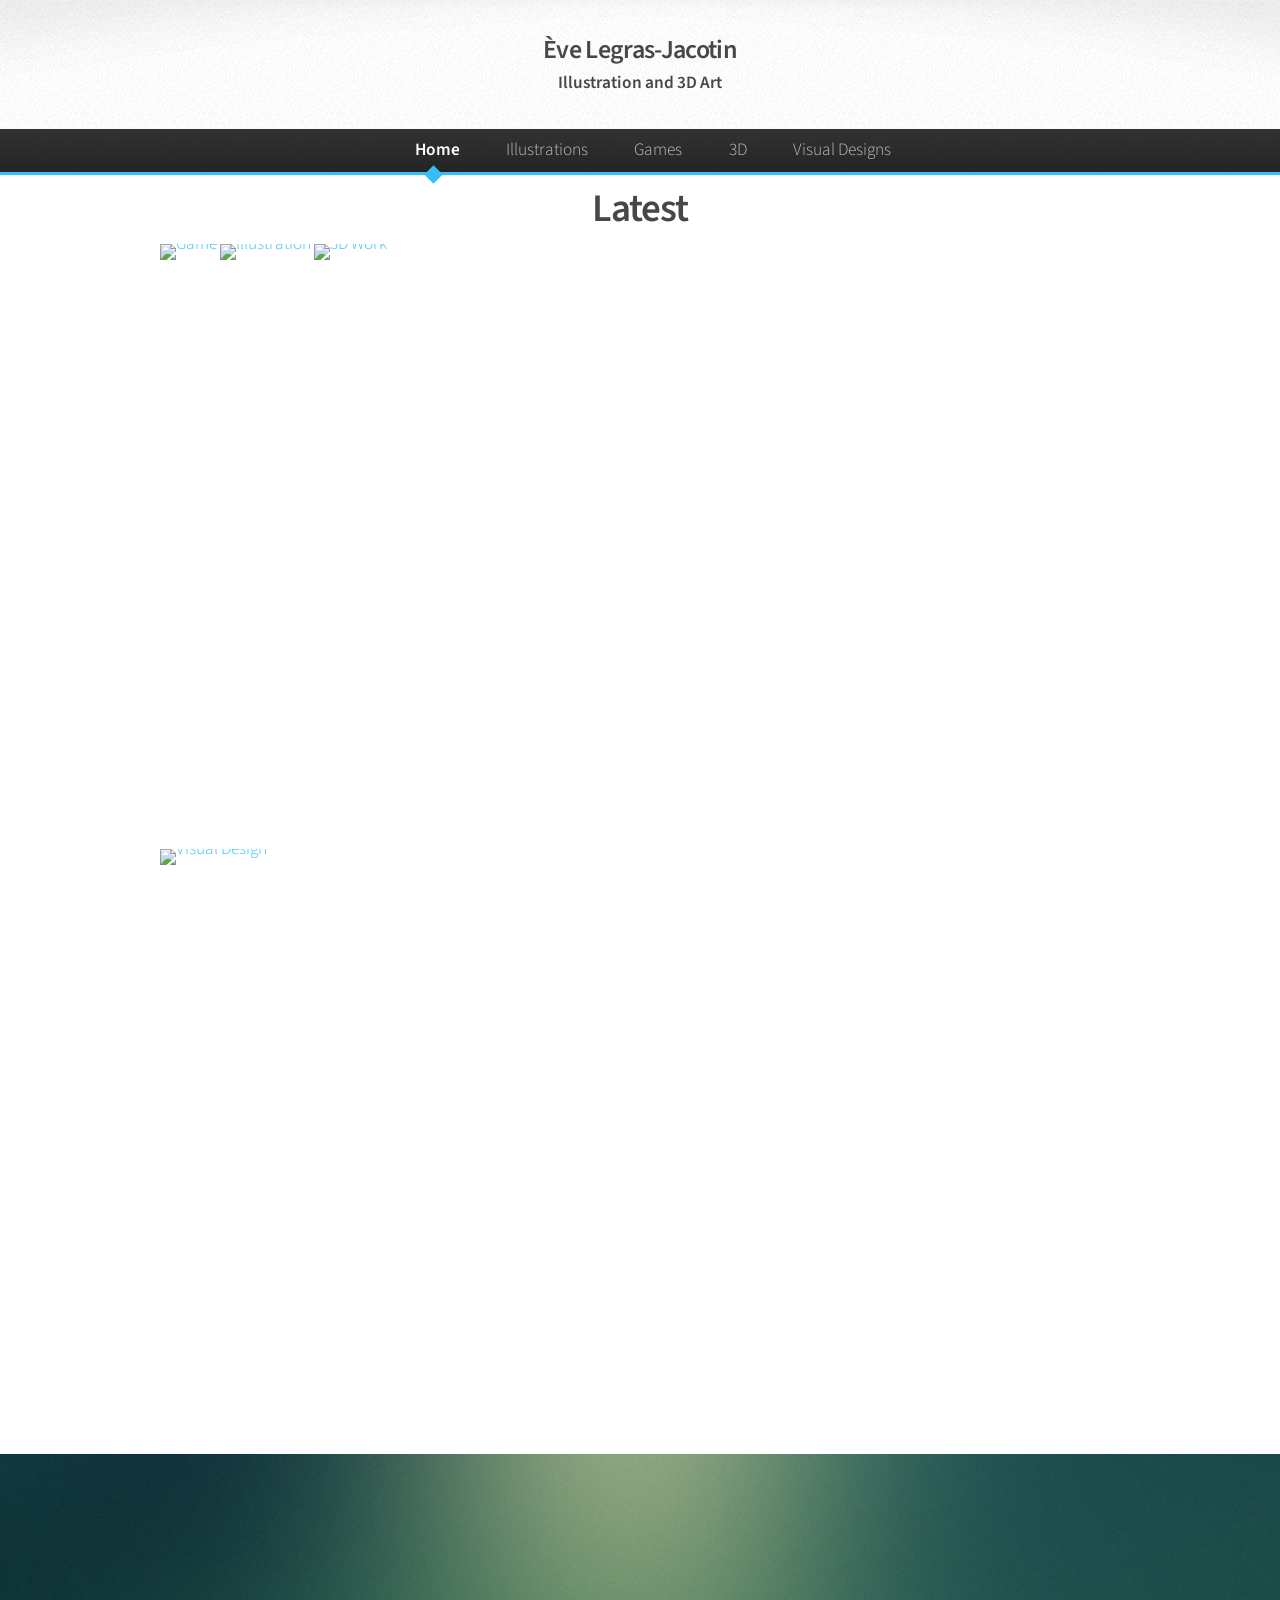
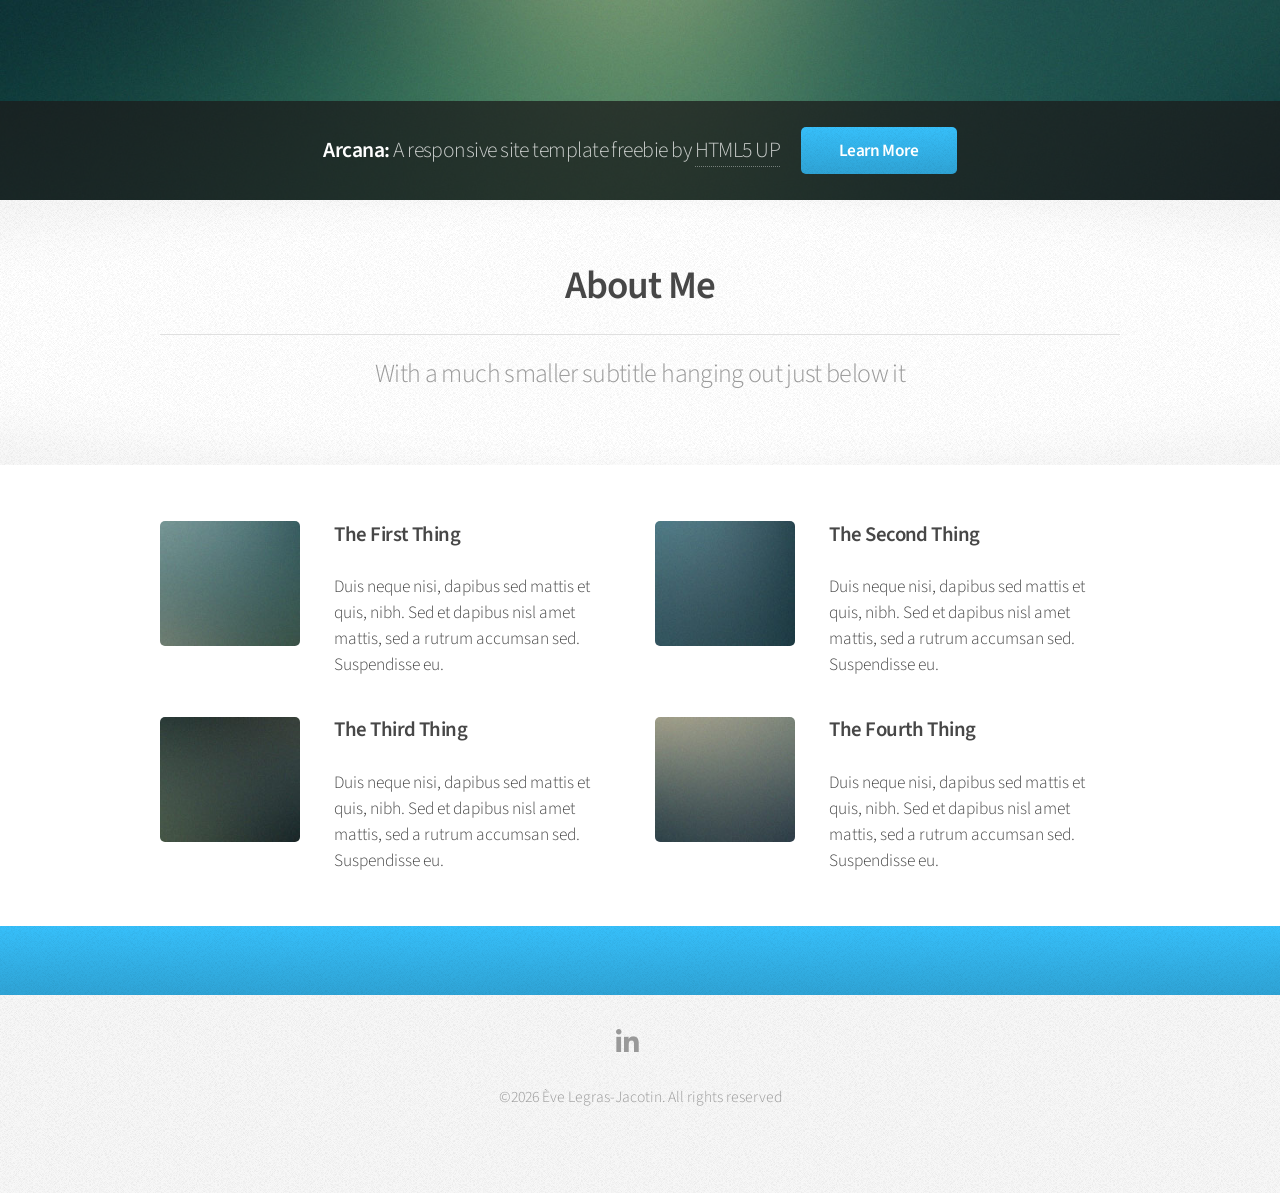
==== index.html @ 7fe816b3 "Update index.html" ====
<!DOCTYPE HTML>
<html>
	<head>
		<title>Ève Legras-Jacotin — Home</title>
		<meta charset="utf-8" />
		<meta name="viewport" content="width=device-width, initial-scale=1, user-scalable=no" />
		<link rel="stylesheet" href="assets/css/main.css" />
	</head>
	<body class="is-preload">
		<div id="page-wrapper">

			<!-- Header -->
				<div id="header">

					<!-- Logo -->
						<h1><a href="index.html" id="logo"> Ève Legras-Jacotin</a><br>Illustration and 3D Art</h1>

					<!-- Nav -->
						<nav id="nav">
							<ul>
								<li class="current"><a href="index.html">Home</a></li>
								<li><a href="illustrations.html" alt="illustrations">Illustrations</a></li>
								<li>
									<a href="games.html" alt="games">Games</a>
									<ul>
										<li><a href="#">Lorem dolor</a></li>
										<li><a href="#">Magna phasellus</a></li>
										<li><a href="#">Etiam sed tempus</a></li>
										<li><a href="#">Veroeros feugiat</a></li>
									</ul>
								</li>
								<li><a href="3d.html" alt="3d">3D</a></li>
								<li><a href="designs.html" alt="designs">Visual Designs</a></li>
								<!-- <li><a href="no-sidebar.html">Contacts</a></li> -->
							</ul>
						</nav>

				</div>


			<!-- Gallery Bars -->
				<section class="wrapper bars">
					<header class="major" style="margin: 0 0 0 0;">
						<h2 style="margin: 0 0 0 0;">Latest</h2>
					</header>
					<div class="container" id="gbars">
						<a><img class="img" src="images/PHIllu.png" alt="Game" href="games.html"><div class="barAnim"><h2>Game</h2></div></a>
						<a><img class="img" src="images/agathacircle.png" alt="Illustration" href="illustrations.html"><div class="barAnim"><h2>Illustration</h2></div></a>
						<a><img class="img" src="images/PHIllu.png" alt="3D Work" href="3d.html"><div class="barAnim"><h2>3D Work</h2></div></a>
						<a><img class="img" src="images/PHIllu.png" alt="Visual Design" href="designs.html"><div class="barAnim"><h2>Visual Design</h2></div></a>
					</div>
				</section>
			
			<!-- Banner -->
				<section id="banner">
					<header>
						<h2>Arcana: <em>A responsive site template freebie by <a href="http://html5up.net">HTML5 UP</a></em></h2>
						<a href="#" class="button">Learn More</a>
					</header>
				</section>

			<!-- Gigantic Heading -->
				<section class="wrapper style2">
					<div class="container">
						<header class="major">
							<h2>About Me</h2>
							<p>With a much smaller subtitle hanging out just below it</p>
						</header>
					</div>
				</section>

			<!-- Posts -->
				<section class="wrapper style1">
					<div class="container">
						<div class="row">
							<section class="col-6 col-12-narrower">
								<div class="box post">
									<a href="#" class="image left"><img src="images/pic01.jpg" alt="" /></a>
									<div class="inner">
										<h3>The First Thing</h3>
										<p>Duis neque nisi, dapibus sed mattis et quis, nibh. Sed et dapibus nisl amet mattis, sed a rutrum accumsan sed. Suspendisse eu.</p>
									</div>
								</div>
							</section>
							<section class="col-6 col-12-narrower">
								<div class="box post">
									<a href="#" class="image left"><img src="images/pic02.jpg" alt="" /></a>
									<div class="inner">
										<h3>The Second Thing</h3>
										<p>Duis neque nisi, dapibus sed mattis et quis, nibh. Sed et dapibus nisl amet mattis, sed a rutrum accumsan sed. Suspendisse eu.</p>
									</div>
								</div>
							</section>
						</div>
						<div class="row">
							<section class="col-6 col-12-narrower">
								<div class="box post">
									<a href="#" class="image left"><img src="images/pic03.jpg" alt="" /></a>
									<div class="inner">
										<h3>The Third Thing</h3>
										<p>Duis neque nisi, dapibus sed mattis et quis, nibh. Sed et dapibus nisl amet mattis, sed a rutrum accumsan sed. Suspendisse eu.</p>
									</div>
								</div>
							</section>
							<section class="col-6 col-12-narrower">
								<div class="box post">
									<a href="#" class="image left"><img src="images/pic04.jpg" alt="" /></a>
									<div class="inner">
										<h3>The Fourth Thing</h3>
										<p>Duis neque nisi, dapibus sed mattis et quis, nibh. Sed et dapibus nisl amet mattis, sed a rutrum accumsan sed. Suspendisse eu.</p>
									</div>
								</div>
							</section>
						</div>
					</div>
				</section>

			<!-- CTA -->
				<section id="cta" class="wrapper style3">
					<div class="container">
						<header>
						</header>
					</div>
				</section>

			<!-- Footer -->
				<div id="footer">
					<div class="container">
						<div class="row">
						</div>
					</div>

					<!-- Icons -->
						<ul class="icons">
							<li><a href="https://bsky.app/profile/businesscalamity.bsky.social" class="icon brands fa-bluesky"><span class="label">Bluesky</span></a></li>
							<li><a href="https://www.linkedin.com/in/%C3%A8ve-legras-jacotin/" class="icon brands fa-linkedin-in"><span class="label">LinkedIn</span></a></li>
							<li><a href="mailto:EveLegrasJacotin@outlook.com" class="icon brands fa-envelope"><span class="label">Mail</span></a></li>
						</ul>

					<!-- Copyright -->
						<div class="copyright">
							<ul class="menu">
								<li>&copy;2026 Ève Legras-Jacotin. All rights reserved</li>
							</ul>
						</div>

				</div>

		</div>

		<!-- Scripts -->
			<script src="assets/js/jquery.min.js"></script>
			<script src="assets/js/jquery.dropotron.min.js"></script>
			<script src="assets/js/browser.min.js"></script>
			<script src="assets/js/breakpoints.min.js"></script>
			<script src="assets/js/util.js"></script>
			<script src="assets/js/main.js"></script>

	</body>
</html>
---- assets/css/main.css ----
@import url("fontawesome-all.min.css");
@import url("https://fonts.googleapis.com/css?family=Source+Sans+Pro:300,300italic,600,600italic");

/*
	Arcana by HTML5 UP
	html5up.net | @ajlkn
	Free for personal and commercial use under the CCA 3.0 license (html5up.net/license)

*/

html, body, div, span, applet, object,
iframe, h1, h2, h3, h4, h5, h6, p, blockquote,
pre, a, abbr, acronym, address, big, cite,
code, del, dfn, em, img, ins, kbd, q, s, samp,
small, strike, strong, sub, sup, tt, var, b,
u, i, center, dl, dt, dd, ol, ul, li, fieldset,
form, label, legend, table, caption, tbody,
tfoot, thead, tr, th, td, article, aside,
canvas, details, embed, figure, figcaption,
footer, header, hgroup, menu, nav, output, ruby,
section, summary, time, mark, audio, video {
	margin: 0;
	padding: 0;
	border: 0;
	font-size: 100%;
	font: inherit;
	vertical-align: baseline;}

article, aside, details, figcaption, figure,
footer, header, hgroup, menu, nav, section {
	display: block;}

body {
	line-height: 1;
}

ol, ul {
	list-style: none;
}

blockquote, q {
	quotes: none;
}

	blockquote:before, blockquote:after, q:before, q:after {
		content: '';
		content: none;
	}

table {
	border-collapse: collapse;
	border-spacing: 0;
}

body {
	-webkit-text-size-adjust: none;
}

mark {
	background-color: transparent;
	color: inherit;
}

input::-moz-focus-inner {
	border: 0;
	padding: 0;
}

input, select, textarea {
	-moz-appearance: none;
	-webkit-appearance: none;
	-ms-appearance: none;
	appearance: none;
}

/* Basic */

	html {
		box-sizing: border-box;
	}

	*, *:before, *:after {
		box-sizing: inherit;
	}

	body {
		background: #f7f7f7 url("images/bg01.png");
	}

		body.is-preload *, body.is-preload *:before, body.is-preload *:after {
			-moz-animation: none !important;
			-webkit-animation: none !important;
			-ms-animation: none !important;
			animation: none !important;
			-moz-transition: none !important;
			-webkit-transition: none !important;
			-ms-transition: none !important;
			transition: none !important;
		}

	body, input, select, textarea {
		color: #474747;
		font-family: 'Source Sans Pro', sans-serif;
		font-size: 16pt;
		font-weight: 300;
		line-height: 1.65em;
	}

	a {
		-moz-transition: color 0.2s ease-in-out, border-color 0.2s ease-in-out, opacity 0.2s ease-in-out;
		-webkit-transition: color 0.2s ease-in-out, border-color 0.2s ease-in-out, opacity 0.2s ease-in-out;
		-ms-transition: color 0.2s ease-in-out, border-color 0.2s ease-in-out, opacity 0.2s ease-in-out;
		transition: color 0.2s ease-in-out, border-color 0.2s ease-in-out, opacity 0.2s ease-in-out;
		color: #37c0fb;
		text-decoration: none;
		border-bottom: dotted 1px;
	}

		a:hover {
			color: #37c0fb;
			border-bottom-color: transparent;
		}

	strong, b {
		font-weight: 600;
	}

	em, i {
		font-style: italic;
	}

	p, ul, ol, dl, table, blockquote {
		margin: 0 0 2em 0;
	}

	h1, h2, h3, h4, h5, h6 {
		color: inherit;
		font-weight: 600;
		line-height: 1.75em;
		margin-bottom: 1em;
	}

		h1 a, h2 a, h3 a, h4 a, h5 a, h6 a {
			color: inherit;
			text-decoration: none;
		}

		h1 em, h2 em, h3 em, h4 em, h5 em, h6 em {
			font-style: normal;
			font-weight: 300;
		}

	h2 {
		font-size: 1.75em;
		letter-spacing: -0.025em;
	}

	h3 {
		font-size: 1.2em;
		letter-spacing: -0.025em;
	}

	sub {
		font-size: 0.8em;
		position: relative;
		top: 0.5em;
	}

	sup {
		font-size: 0.8em;
		position: relative;
		top: -0.5em;
	}

	hr {
		border-top: solid 1px #e0e0e0;
		border: 0;
		margin-bottom: 1.5em;
	}

	blockquote {
		border-left: solid 0.5em #e0e0e0;
		font-style: italic;
		padding: 1em 0 1em 2em;
	}


/* Gallery bars */
#gbars {
   line-height:0;
   -webkit-column-count:4; /* split it into 5 columns */
   -webkit-column-gap:0px; /* give it a 5px gap between columns */
   -moz-column-count:4;
   -moz-column-gap:0px;
   column-count:4;
   column-gap:0px;
   overflow: hidden;
}


#gbars a {
	display: inline-block;
	position: relative;
  margin-bottom:5px;
	line-height: 0px;
	width: -moz-available;
	height: clamp(300px, 600px, 600px);
	border-bottom: 0px;
  vertical-align:top;
	overflow: hidden;
}

.barAnim {
  width: inherit;
  height: 100px;
  background-image: linear-gradient(to right, rgba(0,0,0,0), rgba(0,0,0,0.5));
  position: absolute;
	bottom: 0px;
	left: 0px;
  opacity: 0;
	mix-blend-mode: hard-light;
	cursor: pointer;

}
.barAnim h2 {
	margin: 0 0 0 0;
		color: white;
	position: absolute;
	top: -7%;
	left: 15%;
	font-size: clamp(2rem, 2.5vw, 3.5rem);
	cursor: pointer;
}

@media  (max-width: 500px) {
	.barAnim {
		  background-image: linear-gradient(to top right, rgba(0,0,0,0), rgba(0,0,0,0.5));
  height: 400px;
	top: 0px;
	left: 0px;

  }
	.barAnim h2 {
		top: 15%;
		left: 25%;
		font-size: 4em;
		writing-mode: vertical-rl;
		line-height: 2rem ;
	}
}

a:hover .barAnim{
	animation-name: myAnimation;
  animation-duration: 1s;  
  animation-fill-mode: forwards;
}

@keyframes myAnimation {
  from {left: 200px; opacity:0;}
  to {left: 0px; opacity:1;}
}

#gbars img {
   width: auto !important;
   height: clamp(300px, 600px, 600px) !important;
  margin-bottom:5px; /* to match column gap */
}

#gbars img:hover {
	  cursor: pointer;
}

@media screen (max-width: 1200px) {
   #gbars {
    -moz-column-count:    4;
    -webkit-column-count: 4;
    column-count:         4;
   }
}

@media screen (max-width: 1000px) {
   #gbars {
    -moz-column-count:    4;
    -webkit-column-count: 4;
    column-count:         4;
   }
}

@media screen (max-width: 800px) {
   #gbars {
    -moz-column-count:    4;
    -webkit-column-count: 4;
    column-count:         4;
   }
}

@media screen (max-width: 400px) {
	#gbars {
    -moz-column-count:    4;
    -webkit-column-count: 4;
    column-count:         4;
   }
}


/* Gallery */
#gallery {
   line-height:0;
   -webkit-column-count:5; /* split it into 5 columns */
   -webkit-column-gap:5px; /* give it a 5px gap between columns */
   -moz-column-count:5;
   -moz-column-gap:5px;
   column-count:5;
   column-gap:5px;

}

div.gallery {
	display: flex;
	flex-wrap: wrap;
	justify-content: center;
		
}
/*
.fslightbox-container::before{
	display: flex;
	justify-content: center;
  z-index: 100;
	opacity: 1;
  position: absolute;
	left: 50vw;
  bottom: 0.2vw;
	  content: " (" attr(alt) ")" !important;
}
*/
#gallery a {
  margin-bottom:5px;
	line-height: 0px;
	height: calc(100% - 10);
	border-bottom: 0px;
  vertical-align:top;
} 

#gallery img {
	margin: 0 5px 5px 0;
  width: auto !important;
  height: calc(22vw - 20px) !important;
}

#gallery img:hover {
	  cursor: pointer;
}

@media screen (max-width: 1200px) {
   #gallery {
    -moz-column-count:    4;
    -webkit-column-count: 4;
    column-count:         4;
   }
}

@media screen (max-width: 1000px) {
   #gallery {
    -moz-column-count:    3;
    -webkit-column-count: 3;
    column-count:         3;
   }
}

@media screen (max-width: 800px) {
   #gallery {
    -moz-column-count:    2;
    -webkit-column-count: 2;
    column-count:         2;
   }
}

@media screen (max-width: 400px) {
   #gallery {
    -moz-column-count:    1;
    -webkit-column-count: 1;
    column-count:         1;
   }
}

/*
.gallery-container a {
  max-width: 300px;
  max-height: auto;
  padding: 5px;
  display: inline-block;
}

.gallery-container img:hover {
	  border: 1px solid #777;
}

	div.gallery {
	  display: flex;
	  flex-wrap: wrap;
	  justify-content: center;
	}

	div.gallery-item {
	  margin: 5px;
	  border: 1px solid #ccc;
	  width: calc(25% - 20px);
	}

	div.gallery-item:hover {
	  border: 1px solid #777;
	}

	div.gallery-item img {
	  width: 100%;
	  height: auto;
	}

	div.gallery-item div.desc {
	  padding: 15px;
	  text-align: center;
	}
*/

/* Container */

	.container {
		margin: 0 auto;
		max-width: 100%;
		width: 1400px;
	}

		@media screen and (max-width: 1680px) {

			.container {
				width: 1200px;
			}

		}

		@media screen and (max-width: 1280px) {

			.container {
				width: 960px;
			}

		}

		@media screen and (max-width: 980px) {

			.container {
				width: 95%;
			}

		}

		@media screen and (max-width: 840px) {

			.container {
				width: 95%;
			}

		}

		@media screen and (max-width: 736px) {

			.container {
				width: 90%;
			}
			div.gallery-item {
		        width: calc(50% - 20px);
			}

		}

		@media screen and (max-width: 480px) {

			.container {
				width: 100%;
			}
			div.gallery-item {
				width: calc(100% - 20px);
			}

		}

/* Row */

	.row {
		display: flex;
		flex-wrap: wrap;
		box-sizing: border-box;
		align-items: stretch;
	}

		.row > * {
			box-sizing: border-box;
		}

		.row.gtr-uniform > * > :last-child {
			margin-bottom: 0;
		}

		.row.aln-left {
			justify-content: flex-start;
		}

		.row.aln-center {
			justify-content: center;
		}

		.row.aln-right {
			justify-content: flex-end;
		}

		.row.aln-top {
			align-items: flex-start;
		}

		.row.aln-middle {
			align-items: center;
		}

		.row.aln-bottom {
			align-items: flex-end;
		}

		.row > .imp {
			order: -1;
		}

		.row > .col-1 {
			width: 8.33333%;
		}

		.row > .off-1 {
			margin-left: 8.33333%;
		}

		.row > .col-2 {
			width: 16.66667%;
		}

		.row > .off-2 {
			margin-left: 16.66667%;
		}

		.row > .col-3 {
			width: 25%;
		}

		.row > .off-3 {
			margin-left: 25%;
		}

		.row > .col-4 {
			width: 33.33333%;
		}

		.row > .off-4 {
			margin-left: 33.33333%;
		}

		.row > .col-5 {
			width: 41.66667%;
		}

		.row > .off-5 {
			margin-left: 41.66667%;
		}

		.row > .col-6 {
			width: 50%;
		}

		.row > .off-6 {
			margin-left: 50%;
		}

		.row > .col-7 {
			width: 58.33333%;
		}

		.row > .off-7 {
			margin-left: 58.33333%;
		}

		.row > .col-8 {
			width: 66.66667%;
		}

		.row > .off-8 {
			margin-left: 66.66667%;
		}

		.row > .col-9 {
			width: 75%;
		}

		.row > .off-9 {
			margin-left: 75%;
		}

		.row > .col-10 {
			width: 83.33333%;
		}

		.row > .off-10 {
			margin-left: 83.33333%;
		}

		.row > .col-11 {
			width: 91.66667%;
		}

		.row > .off-11 {
			margin-left: 91.66667%;
		}

		.row > .col-12 {
			width: 100%;
		}

		.row > .off-12 {
			margin-left: 100%;
		}

		.row.gtr-0 {
			margin-top: 0px;
			margin-left: 0px;
		}

			.row.gtr-0 > * {
				padding: 0px 0 0 0px;
			}

			.row.gtr-0.gtr-uniform {
				margin-top: 0px;
			}

				.row.gtr-0.gtr-uniform > * {
					padding-top: 0px;
				}

		.row.gtr-25 {
			margin-top: -12.5px;
			margin-left: -12.5px;
		}

			.row.gtr-25 > * {
				padding: 12.5px 0 0 12.5px;
			}

			.row.gtr-25.gtr-uniform {
				margin-top: -12.5px;
			}

				.row.gtr-25.gtr-uniform > * {
					padding-top: 12.5px;
				}

		.row.gtr-50 {
			margin-top: -25px;
			margin-left: -25px;
		}

			.row.gtr-50 > * {
				padding: 25px 0 0 25px;
			}

			.row.gtr-50.gtr-uniform {
				margin-top: -25px;
			}

				.row.gtr-50.gtr-uniform > * {
					padding-top: 25px;
				}

		.row {
			margin-top: -50px;
			margin-left: -50px;
		}

			.row > * {
				padding: 50px 0 0 50px;
			}

			.row.gtr-uniform {
				margin-top: -50px;
			}

				.row.gtr-uniform > * {
					padding-top: 50px;
				}

		.row.gtr-150 {
			margin-top: -75px;
			margin-left: -75px;
		}

			.row.gtr-150 > * {
				padding: 75px 0 0 75px;
			}

			.row.gtr-150.gtr-uniform {
				margin-top: -75px;
			}

				.row.gtr-150.gtr-uniform > * {
					padding-top: 75px;
				}

		.row.gtr-200 {
			flex-wrap: initial; 
			margin-top: -100px;
			margin-left: -100px;
		}

			.row.gtr-200 > * {
				padding: 100px 0 0 100px;
			}

			.row.gtr-200.gtr-uniform {
				margin-top: -100px;
			}

				.row.gtr-200.gtr-uniform > * {
					padding-top: 100px;
				}

		@media screen and (max-width: 1680px) {

			.row {
				display: flex;
				flex-wrap: wrap;
				box-sizing: border-box;
				align-items: stretch;
			}

				.row > * {
					box-sizing: border-box;
				}

				.row.gtr-uniform > * > :last-child {
					margin-bottom: 0;
				}

				.row.aln-left {
					justify-content: flex-start;
				}

				.row.aln-center {
					justify-content: center;
				}

				.row.aln-right {
					justify-content: flex-end;
				}

				.row.aln-top {
					align-items: flex-start;
				}

				.row.aln-middle {
					align-items: center;
				}

				.row.aln-bottom {
					align-items: flex-end;
				}

				.row > .imp-wide {
					order: -1;
				}

				.row > .col-1-wide {
					width: 8.33333%;
				}

				.row > .off-1-wide {
					margin-left: 8.33333%;
				}

				.row > .col-2-wide {
					width: 16.66667%;
				}

				.row > .off-2-wide {
					margin-left: 16.66667%;
				}

				.row > .col-3-wide {
					width: 25%;
				}

				.row > .off-3-wide {
					margin-left: 25%;
				}

				.row > .col-4-wide {
					width: 33.33333%;
				}

				.row > .off-4-wide {
					margin-left: 33.33333%;
				}

				.row > .col-5-wide {
					width: 41.66667%;
				}

				.row > .off-5-wide {
					margin-left: 41.66667%;
				}

				.row > .col-6-wide {
					width: 50%;
				}

				.row > .off-6-wide {
					margin-left: 50%;
				}

				.row > .col-7-wide {
					width: 58.33333%;
				}

				.row > .off-7-wide {
					margin-left: 58.33333%;
				}

				.row > .col-8-wide {
					width: 66.66667%;
				}

				.row > .off-8-wide {
					margin-left: 66.66667%;
				}

				.row > .col-9-wide {
					width: 75%;
				}

				.row > .off-9-wide {
					margin-left: 75%;
				}

				.row > .col-10-wide {
					width: 83.33333%;
				}

				.row > .off-10-wide {
					margin-left: 83.33333%;
				}

				.row > .col-11-wide {
					width: 91.66667%;
				}

				.row > .off-11-wide {
					margin-left: 91.66667%;
				}

				.row > .col-12-wide {
					width: 100%;
				}

				.row > .off-12-wide {
					margin-left: 100%;
				}

				.row.gtr-0 {
					margin-top: 0px;
					margin-left: 0px;
				}

					.row.gtr-0 > * {
						padding: 0px 0 0 0px;
					}

					.row.gtr-0.gtr-uniform {
						margin-top: 0px;
					}

						.row.gtr-0.gtr-uniform > * {
							padding-top: 0px;
						}

				.row.gtr-25 {
					margin-top: -10px;
					margin-left: -10px;
				}

					.row.gtr-25 > * {
						padding: 10px 0 0 10px;
					}

					.row.gtr-25.gtr-uniform {
						margin-top: -10px;
					}

						.row.gtr-25.gtr-uniform > * {
							padding-top: 10px;
						}

				.row.gtr-50 {
					margin-top: -20px;
					margin-left: -20px;
				}

					.row.gtr-50 > * {
						padding: 20px 0 0 20px;
					}

					.row.gtr-50.gtr-uniform {
						margin-top: -20px;
					}

						.row.gtr-50.gtr-uniform > * {
							padding-top: 20px;
						}

				.row {
					margin-top: -40px;
					margin-left: -40px;
				}

					.row > * {
						padding: 40px 0 0 40px;
					}

					.row.gtr-uniform {
						margin-top: -40px;
					}

						.row.gtr-uniform > * {
							padding-top: 40px;
						}

				.row.gtr-150 {
					margin-top: -60px;
					margin-left: -60px;
				}

					.row.gtr-150 > * {
						padding: 60px 0 0 60px;
					}

					.row.gtr-150.gtr-uniform {
						margin-top: -60px;
					}

						.row.gtr-150.gtr-uniform > * {
							padding-top: 60px;
						}

				.row.gtr-200 {
					flex-wrap: initial; 
					margin-top: -80px;
					margin-left: -80px;
				}

					.row.gtr-200 > * {
						padding: 80px 0 0 80px;
					}

					.row.gtr-200.gtr-uniform {
						margin-top: -80px;
					}

						.row.gtr-200.gtr-uniform > * {
							padding-top: 80px;
						}

		}

		@media screen and (max-width: 1280px) {

			.row {
				display: flex;
				flex-wrap: wrap;
				box-sizing: border-box;
				align-items: stretch;
			}

				.row > * {
					box-sizing: border-box;
				}

				.row.gtr-uniform > * > :last-child {
					margin-bottom: 0;
				}

				.row.aln-left {
					justify-content: flex-start;
				}

				.row.aln-center {
					justify-content: center;
				}

				.row.aln-right {
					justify-content: flex-end;
				}

				.row.aln-top {
					align-items: flex-start;
				}

				.row.aln-middle {
					align-items: center;
				}

				.row.aln-bottom {
					align-items: flex-end;
				}

				.row > .imp-normal {
					order: -1;
				}

				.row > .col-1-normal {
					width: 8.33333%;
				}

				.row > .off-1-normal {
					margin-left: 8.33333%;
				}

				.row > .col-2-normal {
					width: 16.66667%;
				}

				.row > .off-2-normal {
					margin-left: 16.66667%;
				}

				.row > .col-3-normal {
					width: 25%;
				}

				.row > .off-3-normal {
					margin-left: 25%;
				}

				.row > .col-4-normal {
					width: 33.33333%;
				}

				.row > .off-4-normal {
					margin-left: 33.33333%;
				}

				.row > .col-5-normal {
					width: 41.66667%;
				}

				.row > .off-5-normal {
					margin-left: 41.66667%;
				}

				.row > .col-6-normal {
					width: 50%;
				}

				.row > .off-6-normal {
					margin-left: 50%;
				}

				.row > .col-7-normal {
					width: 58.33333%;
				}

				.row > .off-7-normal {
					margin-left: 58.33333%;
				}

				.row > .col-8-normal {
					width: 66.66667%;
				}

				.row > .off-8-normal {
					margin-left: 66.66667%;
				}

				.row > .col-9-normal {
					width: 75%;
				}

				.row > .off-9-normal {
					margin-left: 75%;
				}

				.row > .col-10-normal {
					width: 83.33333%;
				}

				.row > .off-10-normal {
					margin-left: 83.33333%;
				}

				.row > .col-11-normal {
					width: 91.66667%;
				}

				.row > .off-11-normal {
					margin-left: 91.66667%;
				}

				.row > .col-12-normal {
					width: 100%;
				}

				.row > .off-12-normal {
					margin-left: 100%;
				}

				.row.gtr-0 {
					margin-top: 0px;
					margin-left: 0px;
				}

					.row.gtr-0 > * {
						padding: 0px 0 0 0px;
					}

					.row.gtr-0.gtr-uniform {
						margin-top: 0px;
					}

						.row.gtr-0.gtr-uniform > * {
							padding-top: 0px;
						}

				.row.gtr-25 {
					margin-top: -7.5px;
					margin-left: -7.5px;
				}

					.row.gtr-25 > * {
						padding: 7.5px 0 0 7.5px;
					}

					.row.gtr-25.gtr-uniform {
						margin-top: -7.5px;
					}

						.row.gtr-25.gtr-uniform > * {
							padding-top: 7.5px;
						}

				.row.gtr-50 {
					margin-top: -15px;
					margin-left: -15px;
				}

					.row.gtr-50 > * {
						padding: 15px 0 0 15px;
					}

					.row.gtr-50.gtr-uniform {
						margin-top: -15px;
					}

						.row.gtr-50.gtr-uniform > * {
							padding-top: 15px;
						}

				.row {
					margin-top: -30px;
					margin-left: -30px;
				}

					.row > * {
						padding: 30px 0 0 30px;
					}

					.row.gtr-uniform {
						margin-top: -30px;
					}

						.row.gtr-uniform > * {
							padding-top: 30px;
						}

				.row.gtr-150 {
					margin-top: -45px;
					margin-left: -45px;
				}

					.row.gtr-150 > * {
						padding: 45px 0 0 45px;
					}

					.row.gtr-150.gtr-uniform {
						margin-top: -45px;
					}

						.row.gtr-150.gtr-uniform > * {
							padding-top: 45px;
						}

				.row.gtr-200 {
					flex-wrap: initial; 
					margin-top: -60px;
					margin-left: -60px;
				}

					.row.gtr-200 > * {
						padding: 60px 0 0 60px;
					}

					.row.gtr-200.gtr-uniform {
						margin-top: -60px;
					}

						.row.gtr-200.gtr-uniform > * {
							padding-top: 60px;
						}

		}

		@media screen and (max-width: 980px) {

			.row {
				display: flex;
				flex-wrap: wrap;
				box-sizing: border-box;
				align-items: stretch;
			}

				.row > * {
					box-sizing: border-box;
				}

				.row.gtr-uniform > * > :last-child {
					margin-bottom: 0;
				}

				.row.aln-left {
					justify-content: flex-start;
				}

				.row.aln-center {
					justify-content: center;
				}

				.row.aln-right {
					justify-content: flex-end;
				}

				.row.aln-top {
					align-items: flex-start;
				}

				.row.aln-middle {
					align-items: center;
				}

				.row.aln-bottom {
					align-items: flex-end;
				}

				.row > .imp-narrow {
					order: -1;
				}

				.row > .col-1-narrow {
					width: 8.33333%;
				}

				.row > .off-1-narrow {
					margin-left: 8.33333%;
				}

				.row > .col-2-narrow {
					width: 16.66667%;
				}

				.row > .off-2-narrow {
					margin-left: 16.66667%;
				}

				.row > .col-3-narrow {
					width: 25%;
				}

				.row > .off-3-narrow {
					margin-left: 25%;
				}

				.row > .col-4-narrow {
					width: 33.33333%;
				}

				.row > .off-4-narrow {
					margin-left: 33.33333%;
				}

				.row > .col-5-narrow {
					width: 41.66667%;
				}

				.row > .off-5-narrow {
					margin-left: 41.66667%;
				}

				.row > .col-6-narrow {
					width: 50%;
				}

				.row > .off-6-narrow {
					margin-left: 50%;
				}

				.row > .col-7-narrow {
					width: 58.33333%;
				}

				.row > .off-7-narrow {
					margin-left: 58.33333%;
				}

				.row > .col-8-narrow {
					width: 66.66667%;
				}

				.row > .off-8-narrow {
					margin-left: 66.66667%;
				}

				.row > .col-9-narrow {
					width: 75%;
				}

				.row > .off-9-narrow {
					margin-left: 75%;
				}

				.row > .col-10-narrow {
					width: 83.33333%;
				}

				.row > .off-10-narrow {
					margin-left: 83.33333%;
				}

				.row > .col-11-narrow {
					width: 91.66667%;
				}

				.row > .off-11-narrow {
					margin-left: 91.66667%;
				}

				.row > .col-12-narrow {
					width: 100%;
				}

				.row > .off-12-narrow {
					margin-left: 100%;
				}

				.row.gtr-0 {
					margin-top: 0px;
					margin-left: 0px;
				}

					.row.gtr-0 > * {
						padding: 0px 0 0 0px;
					}

					.row.gtr-0.gtr-uniform {
						margin-top: 0px;
					}

						.row.gtr-0.gtr-uniform > * {
							padding-top: 0px;
						}

				.row.gtr-25 {
					margin-top: -7.5px;
					margin-left: -7.5px;
				}

					.row.gtr-25 > * {
						padding: 7.5px 0 0 7.5px;
					}

					.row.gtr-25.gtr-uniform {
						margin-top: -7.5px;
					}

						.row.gtr-25.gtr-uniform > * {
							padding-top: 7.5px;
						}

				.row.gtr-50 {
					margin-top: -15px;
					margin-left: -15px;
				}

					.row.gtr-50 > * {
						padding: 15px 0 0 15px;
					}

					.row.gtr-50.gtr-uniform {
						margin-top: -15px;
					}

						.row.gtr-50.gtr-uniform > * {
							padding-top: 15px;
						}

				.row {
					margin-top: -30px;
					margin-left: -30px;
				}

					.row > * {
						padding: 30px 0 0 30px;
					}

					.row.gtr-uniform {
						margin-top: -30px;
					}

						.row.gtr-uniform > * {
							padding-top: 30px;
						}

				.row.gtr-150 {
					margin-top: -45px;
					margin-left: -45px;
				}

					.row.gtr-150 > * {
						padding: 45px 0 0 45px;
					}

					.row.gtr-150.gtr-uniform {
						margin-top: -45px;
					}

						.row.gtr-150.gtr-uniform > * {
							padding-top: 45px;
						}

				.row.gtr-200 {
					flex-wrap: initial; 
					margin-top: -60px;
					margin-left: -60px;
				}

					.row.gtr-200 > * {
						padding: 60px 0 0 60px;
					}

					.row.gtr-200.gtr-uniform {
						margin-top: -60px;
					}

						.row.gtr-200.gtr-uniform > * {
							padding-top: 60px;
						}

		}

		@media screen and (max-width: 840px) {

			.row {
				display: flex;
				flex-wrap: wrap;
				box-sizing: border-box;
				align-items: stretch;
			}

				.row > * {
					box-sizing: border-box;
				}

				.row.gtr-uniform > * > :last-child {
					margin-bottom: 0;
				}

				.row.aln-left {
					justify-content: flex-start;
				}

				.row.aln-center {
					justify-content: center;
				}

				.row.aln-right {
					justify-content: flex-end;
				}

				.row.aln-top {
					align-items: flex-start;
				}

				.row.aln-middle {
					align-items: center;
				}

				.row.aln-bottom {
					align-items: flex-end;
				}

				.row > .imp-narrower {
					order: -1;
				}

				.row > .col-1-narrower {
					width: 8.33333%;
				}

				.row > .off-1-narrower {
					margin-left: 8.33333%;
				}

				.row > .col-2-narrower {
					width: 16.66667%;
				}

				.row > .off-2-narrower {
					margin-left: 16.66667%;
				}

				.row > .col-3-narrower {
					width: 25%;
				}

				.row > .off-3-narrower {
					margin-left: 25%;
				}

				.row > .col-4-narrower {
					width: 33.33333%;
				}

				.row > .off-4-narrower {
					margin-left: 33.33333%;
				}

				.row > .col-5-narrower {
					width: 41.66667%;
				}

				.row > .off-5-narrower {
					margin-left: 41.66667%;
				}

				.row > .col-6-narrower {
					width: 50%;
				}

				.row > .off-6-narrower {
					margin-left: 50%;
				}

				.row > .col-7-narrower {
					width: 58.33333%;
				}

				.row > .off-7-narrower {
					margin-left: 58.33333%;
				}

				.row > .col-8-narrower {
					width: 66.66667%;
				}

				.row > .off-8-narrower {
					margin-left: 66.66667%;
				}

				.row > .col-9-narrower {
					width: 75%;
				}

				.row > .off-9-narrower {
					margin-left: 75%;
				}

				.row > .col-10-narrower {
					width: 83.33333%;
				}

				.row > .off-10-narrower {
					margin-left: 83.33333%;
				}

				.row > .col-11-narrower {
					width: 91.66667%;
				}

				.row > .off-11-narrower {
					margin-left: 91.66667%;
				}

				.row > .col-12-narrower {
					width: 100%;
				}

				.row > .off-12-narrower {
					margin-left: 100%;
				}

				.row.gtr-0 {
					margin-top: 0px;
					margin-left: 0px;
				}

					.row.gtr-0 > * {
						padding: 0px 0 0 0px;
					}

					.row.gtr-0.gtr-uniform {
						margin-top: 0px;
					}

						.row.gtr-0.gtr-uniform > * {
							padding-top: 0px;
						}

				.row.gtr-25 {
					margin-top: -7.5px;
					margin-left: -7.5px;
				}

					.row.gtr-25 > * {
						padding: 7.5px 0 0 7.5px;
					}

					.row.gtr-25.gtr-uniform {
						margin-top: -7.5px;
					}

						.row.gtr-25.gtr-uniform > * {
							padding-top: 7.5px;
						}

				.row.gtr-50 {
					margin-top: -15px;
					margin-left: -15px;
				}

					.row.gtr-50 > * {
						padding: 15px 0 0 15px;
					}

					.row.gtr-50.gtr-uniform {
						margin-top: -15px;
					}

						.row.gtr-50.gtr-uniform > * {
							padding-top: 15px;
						}

				.row {
					margin-top: -30px;
					margin-left: -30px;
				}

					.row > * {
						padding: 30px 0 0 30px;
					}

					.row.gtr-uniform {
						margin-top: -30px;
					}

						.row.gtr-uniform > * {
							padding-top: 30px;
						}

				.row.gtr-150 {
					margin-top: -45px;
					margin-left: -45px;
				}

					.row.gtr-150 > * {
						padding: 45px 0 0 45px;
					}

					.row.gtr-150.gtr-uniform {
						margin-top: -45px;
					}

						.row.gtr-150.gtr-uniform > * {
							padding-top: 45px;
						}

				.row.gtr-200 {
					flex-wrap: initial; 
					margin-top: -60px;
					margin-left: -60px;
				}

					.row.gtr-200 > * {
						padding: 60px 0 0 60px;
					}

					.row.gtr-200.gtr-uniform {
						margin-top: -60px;
					}

						.row.gtr-200.gtr-uniform > * {
							padding-top: 60px;
						}

		}

		@media screen and (max-width: 736px) {

			.row {
				display: flex;
				flex-wrap: wrap;
				box-sizing: border-box;
				align-items: stretch;
			}

				.row > * {
					box-sizing: border-box;
				}

				.row.gtr-uniform > * > :last-child {
					margin-bottom: 0;
				}

				.row.aln-left {
					justify-content: flex-start;
				}

				.row.aln-center {
					justify-content: center;
				}

				.row.aln-right {
					justify-content: flex-end;
				}

				.row.aln-top {
					align-items: flex-start;
				}

				.row.aln-middle {
					align-items: center;
				}

				.row.aln-bottom {
					align-items: flex-end;
				}

				.row > .imp-mobile {
					order: -1;
				}

				.row > .col-1-mobile {
					width: 8.33333%;
				}

				.row > .off-1-mobile {
					margin-left: 8.33333%;
				}

				.row > .col-2-mobile {
					width: 16.66667%;
				}

				.row > .off-2-mobile {
					margin-left: 16.66667%;
				}

				.row > .col-3-mobile {
					width: 25%;
				}

				.row > .off-3-mobile {
					margin-left: 25%;
				}

				.row > .col-4-mobile {
					width: 33.33333%;
				}

				.row > .off-4-mobile {
					margin-left: 33.33333%;
				}

				.row > .col-5-mobile {
					width: 41.66667%;
				}

				.row > .off-5-mobile {
					margin-left: 41.66667%;
				}

				.row > .col-6-mobile {
					width: 50%;
				}

				.row > .off-6-mobile {
					margin-left: 50%;
				}

				.row > .col-7-mobile {
					width: 58.33333%;
				}

				.row > .off-7-mobile {
					margin-left: 58.33333%;
				}

				.row > .col-8-mobile {
					width: 66.66667%;
				}

				.row > .off-8-mobile {
					margin-left: 66.66667%;
				}

				.row > .col-9-mobile {
					width: 75%;
				}

				.row > .off-9-mobile {
					margin-left: 75%;
				}

				.row > .col-10-mobile {
					width: 83.33333%;
				}

				.row > .off-10-mobile {
					margin-left: 83.33333%;
				}

				.row > .col-11-mobile {
					width: 91.66667%;
				}

				.row > .off-11-mobile {
					margin-left: 91.66667%;
				}

				.row > .col-12-mobile {
					width: 100%;
				}

				.row > .off-12-mobile {
					margin-left: 100%;
				}

				.row.gtr-0 {
					margin-top: 0px;
					margin-left: 0px;
				}

					.row.gtr-0 > * {
						padding: 0px 0 0 0px;
					}

					.row.gtr-0.gtr-uniform {
						margin-top: 0px;
					}

						.row.gtr-0.gtr-uniform > * {
							padding-top: 0px;
						}

				.row.gtr-25 {
					margin-top: -5px;
					margin-left: -5px;
				}

					.row.gtr-25 > * {
						padding: 5px 0 0 5px;
					}

					.row.gtr-25.gtr-uniform {
						margin-top: -5px;
					}

						.row.gtr-25.gtr-uniform > * {
							padding-top: 5px;
						}

				.row.gtr-50 {
					margin-top: -10px;
					margin-left: -10px;
				}

					.row.gtr-50 > * {
						padding: 10px 0 0 10px;
					}

					.row.gtr-50.gtr-uniform {
						margin-top: -10px;
					}

						.row.gtr-50.gtr-uniform > * {
							padding-top: 10px;
						}

				.row {
					margin-top: -20px;
					margin-left: -20px;
				}

					.row > * {
						padding: 20px 0 0 20px;
					}

					.row.gtr-uniform {
						margin-top: -20px;
					}

						.row.gtr-uniform > * {
							padding-top: 20px;
						}

				.row.gtr-150 {
					margin-top: -30px;
					margin-left: -30px;
				}

					.row.gtr-150 > * {
						padding: 30px 0 0 30px;
					}

					.row.gtr-150.gtr-uniform {
						margin-top: -30px;
					}

						.row.gtr-150.gtr-uniform > * {
							padding-top: 30px;
						}

				.row.gtr-200 {
					flex-wrap: initial; 
					margin-top: -40px;
					margin-left: -40px;
				}

					.row.gtr-200 > * {
						padding: 40px 0 0 40px;
					}

					.row.gtr-200.gtr-uniform {
						margin-top: -40px;
					}

						.row.gtr-200.gtr-uniform > * {
							padding-top: 40px;
						}

		}

		@media screen and (max-width: 480px) {

			.row {
				display: flex;
				flex-wrap: wrap;
				box-sizing: border-box;
				align-items: stretch;
			}

				.row > * {
					box-sizing: border-box;
				}

				.row.gtr-uniform > * > :last-child {
					margin-bottom: 0;
				}

				.row.aln-left {
					justify-content: flex-start;
				}

				.row.aln-center {
					justify-content: center;
				}

				.row.aln-right {
					justify-content: flex-end;
				}

				.row.aln-top {
					align-items: flex-start;
				}

				.row.aln-middle {
					align-items: center;
				}

				.row.aln-bottom {
					align-items: flex-end;
				}

				.row > .imp-mobilep {
					order: -1;
				}

				.row > .col-1-mobilep {
					width: 8.33333%;
				}

				.row > .off-1-mobilep {
					margin-left: 8.33333%;
				}

				.row > .col-2-mobilep {
					width: 16.66667%;
				}

				.row > .off-2-mobilep {
					margin-left: 16.66667%;
				}

				.row > .col-3-mobilep {
					width: 25%;
				}

				.row > .off-3-mobilep {
					margin-left: 25%;
				}

				.row > .col-4-mobilep {
					width: 33.33333%;
				}

				.row > .off-4-mobilep {
					margin-left: 33.33333%;
				}

				.row > .col-5-mobilep {
					width: 41.66667%;
				}

				.row > .off-5-mobilep {
					margin-left: 41.66667%;
				}

				.row > .col-6-mobilep {
					width: 50%;
				}

				.row > .off-6-mobilep {
					margin-left: 50%;
				}

				.row > .col-7-mobilep {
					width: 58.33333%;
				}

				.row > .off-7-mobilep {
					margin-left: 58.33333%;
				}

				.row > .col-8-mobilep {
					width: 66.66667%;
				}

				.row > .off-8-mobilep {
					margin-left: 66.66667%;
				}

				.row > .col-9-mobilep {
					width: 75%;
				}

				.row > .off-9-mobilep {
					margin-left: 75%;
				}

				.row > .col-10-mobilep {
					width: 83.33333%;
				}

				.row > .off-10-mobilep {
					margin-left: 83.33333%;
				}

				.row > .col-11-mobilep {
					width: 91.66667%;
				}

				.row > .off-11-mobilep {
					margin-left: 91.66667%;
				}

				.row > .col-12-mobilep {
					width: 100%;
				}

				.row > .off-12-mobilep {
					margin-left: 100%;
				}

				.row.gtr-0 {
					margin-top: 0px;
					margin-left: 0px;
				}

					.row.gtr-0 > * {
						padding: 0px 0 0 0px;
					}

					.row.gtr-0.gtr-uniform {
						margin-top: 0px;
					}

						.row.gtr-0.gtr-uniform > * {
							padding-top: 0px;
						}

				.row.gtr-25 {
					margin-top: -5px;
					margin-left: -5px;
				}

					.row.gtr-25 > * {
						padding: 5px 0 0 5px;
					}

					.row.gtr-25.gtr-uniform {
						margin-top: -5px;
					}

						.row.gtr-25.gtr-uniform > * {
							padding-top: 5px;
						}

				.row.gtr-50 {
					margin-top: -10px;
					margin-left: -10px;
				}

					.row.gtr-50 > * {
						padding: 10px 0 0 10px;
					}

					.row.gtr-50.gtr-uniform {
						margin-top: -10px;
					}

						.row.gtr-50.gtr-uniform > * {
							padding-top: 10px;
						}

				.row {
					margin-top: -20px;
					margin-left: -20px;
				}

					.row > * {
						padding: 20px 0 0 20px;
					}

					.row.gtr-uniform {
						margin-top: -20px;
					}

						.row.gtr-uniform > * {
							padding-top: 20px;
						}

				.row.gtr-150 {
					margin-top: -30px;
					margin-left: -30px;
				}

					.row.gtr-150 > * {
						padding: 30px 0 0 30px;
					}

					.row.gtr-150.gtr-uniform {
						margin-top: -30px;
					}

						.row.gtr-150.gtr-uniform > * {
							padding-top: 30px;
						}

				.row.gtr-200 {
					flex-wrap: initial; 
					margin-top: -40px;
					margin-left: -40px;
				}

					.row.gtr-200 > * {
						padding: 40px 0 0 40px;
					}

					.row.gtr-200.gtr-uniform {
						margin-top: -40px;
					}

						.row.gtr-200.gtr-uniform > * {
							padding-top: 40px;
						}

		}

/* Section/Article */

	section.special, article.special {
		text-align: center;
	}

	header p {
		color: #999;
		font-size: 1.25em;
		position: relative;
		margin-top: -1.25em;
		margin-bottom: 2.25em;
	}

	header.major {
		text-align: center;
		margin: 0 0 2em 0;
	}

		header.major h2 {
			font-size: 2.25em;
		}

		header.major p {
			position: relative;
			border-top: solid 1px #e0e0e0;
			padding: 1em 0 0 0;
			margin: 0;
			top: -1em;
			font-size: 1.5em;
			letter-spacing: -0.025em;
		}

	footer {
		margin: 0 0 3em 0;
	}

		footer > :last-child {
			margin-bottom: 0;
		}

		footer.major {
			padding-top: 3em;
		}

/* Form */

	input[type="text"],
	input[type="password"],
	input[type="email"],
	textarea {
		-moz-appearance: none;
		-webkit-appearance: none;
		-ms-appearance: none;
		appearance: none;
		-moz-transition: border-color 0.2s ease-in-out;
		-webkit-transition: border-color 0.2s ease-in-out;
		-ms-transition: border-color 0.2s ease-in-out;
		transition: border-color 0.2s ease-in-out;
		background: #fff;
		border: solid 1px #e0e0e0;
		border-radius: 5px;
		color: inherit;
		display: block;
		outline: 0;
		padding: 0.75em;
		text-decoration: none;
		width: 100%;
	}

		input[type="text"]:focus,
		input[type="password"]:focus,
		input[type="email"]:focus,
		textarea:focus {
			border-color: #37c0fb;
		}

	input[type="text"],
	input[type="password"],
	input[type="email"] {
		line-height: 1em;
	}

	label {
		display: block;
		color: inherit;
		font-weight: 600;
		line-height: 1.75em;
		margin-bottom: 0.5em;
	}

	::-webkit-input-placeholder {
		color: #999;
		position: relative;
		top: 3px;
	}

	:-moz-placeholder {
		color: #999;
	}

	::-moz-placeholder {
		color: #999;
	}

	:-ms-input-placeholder {
		color: #999;
	}

/* Image */

	.image {
		border: 0;
		display: inline-block;
		position: relative;
		border-radius: 5px;
	}

		.image img {
			display: block;
			border-radius: 5px;
		}

		.image.left {
			display: block;
			float: left;
			margin: 0 2em 2em 0;
			position: relative;
			top: 0.25em;
		}

			.image.left img {
				display: block;
				width: 100%;
			}

		.image.fit {
			display: block;
		}

			.image.fit img {
				display: block;
				width: 100%;
			}

		.image.featured {
			display: block;
			margin: 0 0 2em 0;
		}

			.image.featured img {
				display: block;
				width: 100%;
			}

/* Icon */

	.icon {
		text-decoration: none;
		position: relative;
		text-decoration: none;
	}

		.icon:before {
			-moz-osx-font-smoothing: grayscale;
			-webkit-font-smoothing: antialiased;
			display: inline-block;
			font-style: normal;
			font-variant: normal;
			text-rendering: auto;
			line-height: 1;
			text-transform: none !important;
			font-family: 'Font Awesome 5 Free';
			font-weight: 400;
		}

		.icon > .label {
			display: none;
		}

		.icon:before {
			line-height: inherit;
		}

		.icon.solid:before {
			font-weight: 900;
		}

		.icon.brands:before {
			font-family: 'Font Awesome 5 Brands';
		}

		.icon.major {
			text-align: center;
			cursor: default;
			background-color: #37c0fb;
			background-image: -moz-linear-gradient(top, rgba(0,0,0,0), rgba(0,0,0,0.15)), url("images/bg01.png");
			background-image: -webkit-linear-gradient(top, rgba(0,0,0,0), rgba(0,0,0,0.15)), url("images/bg01.png");
			background-image: -ms-linear-gradient(top, rgba(0,0,0,0), rgba(0,0,0,0.15)), url("images/bg01.png");
			background-image: linear-gradient(top, rgba(0,0,0,0), rgba(0,0,0,0.15)), url("images/bg01.png");
			color: #fff;
			border-radius: 100%;
			display: inline-block;
			width: 5em;
			height: 5em;
			line-height: 5em;
			box-shadow: 0 0 0 7px white, 0 0 0 8px #e0e0e0;
			margin: 0 0 2em 0;
		}

			.icon.major:before {
				font-size: 36px;
			}

/* Lists */

	ol {
		list-style: decimal;
		padding-left: 1.25em;
	}

		ol li {
			padding-left: 0.25em;
		}

	ul {
		list-style: disc;
		padding-left: 1em;
	}

		ul li {
			padding-left: 0.5em;
		}

/* Links */

	ul.links {
		list-style: none;
		padding-left: 0;
	}

		ul.links li {
			line-height: 2.5em;
			padding-left: 0;
		}

/* Icons */

	ul.icons {
		cursor: default;
		list-style: none;
		padding-left: 0;
	}

		ul.icons li {
			display: inline-block;
			line-height: 1em;
			padding-left: 1.5em;
		}

			ul.icons li:first-child {
				padding-left: 0;
			}

			ul.icons li a, ul.icons li span {
				font-size: 2em;
				border: 0;
			}

/* Menu */

	ul.menu {
		list-style: none;
		padding-left: 0;
	}

		ul.menu li {
			border-left: solid 1px #e0e0e0;
			display: inline-block;
			padding: 0 0 0 1em;
			margin: 0 0 0 1em;
		}

			ul.menu li:first-child {
				border-left: 0;
				margin-left: 0;
				padding-left: 0;
			}

/* Actions */

	ul.actions {
		display: -moz-flex;
		display: -webkit-flex;
		display: -ms-flex;
		display: flex;
		cursor: default;
		list-style: none;
		margin-left: -1em;
		padding-left: 0;
	}

		ul.actions li {
			padding: 0 0 0 1em;
			vertical-align: middle;
		}

		ul.actions.special {
			-moz-justify-content: center;
			-webkit-justify-content: center;
			-ms-justify-content: center;
			justify-content: center;
			width: 100%;
			margin-left: 0;
		}

			ul.actions.special li:first-child {
				padding-left: 0;
			}

		ul.actions.stacked {
			-moz-flex-direction: column;
			-webkit-flex-direction: column;
			-ms-flex-direction: column;
			flex-direction: column;
			margin-left: 0;
		}

			ul.actions.stacked li {
				padding: 1.25em 0 0 0;
			}

				ul.actions.stacked li:first-child {
					padding-top: 0;
				}

		ul.actions.fit {
			width: calc(100% + 1em);
		}

			ul.actions.fit li {
				-moz-flex-grow: 1;
				-webkit-flex-grow: 1;
				-ms-flex-grow: 1;
				flex-grow: 1;
				-moz-flex-shrink: 1;
				-webkit-flex-shrink: 1;
				-ms-flex-shrink: 1;
				flex-shrink: 1;
				width: 100%;
			}

				ul.actions.fit li > * {
					width: 100%;
				}

			ul.actions.fit.stacked {
				width: 100%;
			}

		@media screen and (max-width: 736px) {

			ul.actions:not(.fixed) {
				-moz-flex-direction: column;
				-webkit-flex-direction: column;
				-ms-flex-direction: column;
				flex-direction: column;
				margin-left: 0;
				width: 100% !important;
			}

				ul.actions:not(.fixed) li {
					-moz-flex-grow: 1;
					-webkit-flex-grow: 1;
					-ms-flex-grow: 1;
					flex-grow: 1;
					-moz-flex-shrink: 1;
					-webkit-flex-shrink: 1;
					-ms-flex-shrink: 1;
					flex-shrink: 1;
					padding: 1em 0 0 0;
					text-align: center;
					width: 100%;
				}

					ul.actions:not(.fixed) li > * {
						width: 100%;
					}

					ul.actions:not(.fixed) li:first-child {
						padding-top: 0;
					}

					ul.actions:not(.fixed) li input[type="submit"],
					ul.actions:not(.fixed) li input[type="reset"],
					ul.actions:not(.fixed) li input[type="button"],
					ul.actions:not(.fixed) li button,
					ul.actions:not(.fixed) li .button {
						width: 100%;
					}

						ul.actions:not(.fixed) li input[type="submit"].icon:before,
						ul.actions:not(.fixed) li input[type="reset"].icon:before,
						ul.actions:not(.fixed) li input[type="button"].icon:before,
						ul.actions:not(.fixed) li button.icon:before,
						ul.actions:not(.fixed) li .button.icon:before {
							margin-left: -0.5em;
						}

		}

/* Tables */

	table {
		width: 100%;
	}

		table.default {
			width: 100%;
		}

			table.default tbody tr {
				border-bottom: solid 1px #e0e0e0;
			}

			table.default td {
				padding: 0.5em 1em 0.5em 1em;
			}

			table.default th {
				font-weight: 600;
				padding: 0.5em 1em 0.5em 1em;
				text-align: left;
			}

			table.default thead {
				background-color: #555555;
				background-image: -moz-linear-gradient(top, rgba(0,0,0,0), rgba(0,0,0,0.15)), url("images/bg01.png");
				background-image: -webkit-linear-gradient(top, rgba(0,0,0,0), rgba(0,0,0,0.15)), url("images/bg01.png");
				background-image: -ms-linear-gradient(top, rgba(0,0,0,0), rgba(0,0,0,0.15)), url("images/bg01.png");
				background-image: linear-gradient(top, rgba(0,0,0,0), rgba(0,0,0,0.15)), url("images/bg01.png");
				color: #fff;
			}

/* Button */

	input[type="submit"],
	input[type="reset"],
	input[type="button"],
	button,
	.button {
		-moz-appearance: none;
		-webkit-appearance: none;
		-ms-appearance: none;
		appearance: none;
		-moz-transition: background-color 0.2s ease-in-out, color 0.2s ease-in-out, box-shadow 0.2s ease-in-out;
		-webkit-transition: background-color 0.2s ease-in-out, color 0.2s ease-in-out, box-shadow 0.2s ease-in-out;
		-ms-transition: background-color 0.2s ease-in-out, color 0.2s ease-in-out, box-shadow 0.2s ease-in-out;
		transition: background-color 0.2s ease-in-out, color 0.2s ease-in-out, box-shadow 0.2s ease-in-out;
		background-image: -moz-linear-gradient(top, rgba(0,0,0,0), rgba(0,0,0,0.15)), url("images/bg01.png");
		background-image: -webkit-linear-gradient(top, rgba(0,0,0,0), rgba(0,0,0,0.15)), url("images/bg01.png");
		background-image: -ms-linear-gradient(top, rgba(0,0,0,0), rgba(0,0,0,0.15)), url("images/bg01.png");
		background-image: linear-gradient(top, rgba(0,0,0,0), rgba(0,0,0,0.15)), url("images/bg01.png");
		background-color: #37c0fb;
		border-radius: 5px;
		border: 0;
		color: #fff;
		cursor: pointer;
		display: inline-block;
		padding: 0 1.5em;
		line-height: 2.75em;
		min-width: 9em;
		text-align: center;
		text-decoration: none;
		font-weight: 600;
		letter-spacing: -0.025em;
	}

		input[type="submit"]:hover,
		input[type="reset"]:hover,
		input[type="button"]:hover,
		button:hover,
		.button:hover {
			background-color: #50c8fc;
			color: #fff !important;
		}

		input[type="submit"]:active,
		input[type="reset"]:active,
		input[type="button"]:active,
		button:active,
		.button:active {
			background-color: #1eb8fb;
			color: #fff;
		}

		input[type="submit"].alt,
		input[type="reset"].alt,
		input[type="button"].alt,
		button.alt,
		.button.alt {
			background-color: #555555;
			color: #fff;
		}

			input[type="submit"].alt:hover,
			input[type="reset"].alt:hover,
			input[type="button"].alt:hover,
			button.alt:hover,
			.button.alt:hover {
				background-color: #626262;
			}

			input[type="submit"].alt:active,
			input[type="reset"].alt:active,
			input[type="button"].alt:active,
			button.alt:active,
			.button.alt:active {
				background-color: #484848;
			}

		input[type="submit"].icon:before,
		input[type="reset"].icon:before,
		input[type="button"].icon:before,
		button.icon:before,
		.button.icon:before {
			margin-right: 0.5em;
		}

		input[type="submit"].fit,
		input[type="reset"].fit,
		input[type="button"].fit,
		button.fit,
		.button.fit {
			width: 100%;
		}

		input[type="submit"].small,
		input[type="reset"].small,
		input[type="button"].small,
		button.small,
		.button.small {
			font-size: 0.8em;
		}

/* Box */

	.box. {
		text-align: center;
	}

	.bars img{
		height: -webkit-fill-available;
		width: auto;
		overflow: hidden;
		margin: 0;
	}

	.box.post {
		position: relative;
		margin: 0 0 2em 0;
	}

		.box.post:after {
			content: '';
			display: block;
			clear: both;
		}

		.box.post .inner {
			margin-left: calc(30% + 2em);
		}

			.box.post .inner > :last-child {
				margin-bottom: 0;
			}

		.box.post .image {
			width: 30%;
			margin: 0;
		}

/* Header */

	#header {
		text-align: center;
		padding: 2em 0 0 0;
		background-color: #fff;
		background-image: url("images/bg02.png"), url("images/bg02.png"), url("images/bg01.png");
		background-position: top left,					top left,					top left;
		background-size: 100% 6em,					100% 6em,					auto;
		background-repeat: no-repeat,					no-repeat,					repeat;
	}

		#header h1 {
			padding: 0 0 2em 0;
			margin: 0;
		}

			#header h1 a {
				font-size: 1.5em;
				letter-spacing: -0.025em;
				border: 0;
			}

	#nav {
		cursor: default;
		background-color: #333;
		background-image: -moz-linear-gradient(top, rgba(0,0,0,0), rgba(0,0,0,0.3)), url("images/bg01.png");
		background-image: -webkit-linear-gradient(top, rgba(0,0,0,0), rgba(0,0,0,0.3)), url("images/bg01.png");
		background-image: -ms-linear-gradient(top, rgba(0,0,0,0), rgba(0,0,0,0.3)), url("images/bg01.png");
		background-image: linear-gradient(top, rgba(0,0,0,0), rgba(0,0,0,0.3)), url("images/bg01.png");
		padding: 0;
	}

		#nav:after {
			content: '';
			display: block;
			width: 100%;
			height: 0.2em;
			background-color: #37c0fb;
			background-image: url("images/bg01.png");
		}

		#nav > ul {
			margin: 0;
		}

			#nav > ul > li {
				position: relative;
				display: inline-block;
				margin-left: 1em;
			}

				#nav > ul > li a {
					color: #c0c0c0;
					text-decoration: none;
					border: 0;
					display: block;
					padding: 0.5em 0.5em 0.5em 0.5em;
				}

				#nav > ul > li:first-child {
					margin-left: 0;
				}

				#nav > ul > li:hover a {
					color: #fff;
				}

				#nav > ul > li.current {
					font-weight: 600;
				}

					#nav > ul > li.current:before {
						-moz-transform: rotateZ(45deg);
						-webkit-transform: rotateZ(45deg);
						-ms-transform: rotateZ(45deg);
						transform: rotateZ(45deg);
						width: 0.75em;
						height: 0.75em;
						content: '';
						display: block;
						position: absolute;
						bottom: -0.5em;
						left: 50%;
						margin-left: -0.375em;
						background-color: #37c0fb;
						background-image: url("images/bg01.png");
					}

					#nav > ul > li.current a {
						color: #fff;
					}

				#nav > ul > li.active a {
					color: #fff;
				}

				#nav > ul > li.active.current:before {
					opacity: 0;
				}

				#nav > ul > li > ul {
					display: none;
				}

/* Dropotron */

	.dropotron {
		background-image: -moz-linear-gradient(top, rgba(0,0,0,0.3), rgba(0,0,0,0)), url("images/bg01.png");
		background-image: -webkit-linear-gradient(top, rgba(0,0,0,0.3), rgba(0,0,0,0)), url("images/bg01.png");
		background-image: -ms-linear-gradient(top, rgba(0,0,0,0.3), rgba(0,0,0,0)), url("images/bg01.png");
		background-image: linear-gradient(top, rgba(0,0,0,0.3), rgba(0,0,0,0)), url("images/bg01.png");
		background-color: #333;
		border-radius: 5px;
		color: #fff;
		min-width: 10em;
		padding: 1em 0;
		text-align: center;
		box-shadow: 0 1em 1em 0 rgba(0, 0, 0, 0.5);
		list-style: none;
	}

		.dropotron > li {
			line-height: 2em;
			padding: 0 1.1em 0 1em;
		}

			.dropotron > li > a {
				color: #c0c0c0;
				text-decoration: none;
				border: 0;
			}

			.dropotron > li.active > a, .dropotron > li:hover > a {
				color: #fff;
			}

		.dropotron.level-0 {
			border-radius: 0 0 5px 5px;
			font-size: 0.9em;
			padding-top: 0;
			margin-top: -1px;
		}

/* Banner */

	#banner {
		background-image: url("../../images/banner.jpg");
		background-position: center center;
		background-size: cover;
		height: 28em;
		text-align: center;
		position: relative;
	}

		#banner header {
			position: absolute;
			bottom: 0;
			left: 0;
			width: 100%;
			background: #212121;
			background: rgba(27, 27, 27, 0.75);
			color: #fff;
			padding: 1.5em 0;
		}

			#banner header h2 {
				display: inline-block;
				margin: 0;
				font-size: 1.25em;
				vertical-align: middle;
			}

				#banner header h2 em {
					opacity: 0.75;
				}

				#banner header h2 a {
					border-bottom-color: rgba(255, 255, 255, 0.5);
				}

					#banner header h2 a:hover {
						border-bottom-color: transparent;
					}

			#banner header .button {
				vertical-align: middle;
				margin-left: 1em;
			}

/* Wrapper */

	.wrapper {
		padding: 5em 0 3em 0;
	}

		.wrapper.style1 {
			background: #fff;
		}
		.wrapper.bars {
			padding: 0 0 0 0;
			background: #fff;
		}

		.wrapper.style2 {
			background-color: #fff;
			background-image: url("images/bg02.png"), url("images/bg03.png"), url("images/bg01.png");
			background-position: top left,						bottom left,					top left;
			background-size: 100% 6em,						100% 6em,						auto;
			background-repeat: no-repeat,						no-repeat,						repeat;
		}

		.wrapper.style3 {
			background-color: #37c0fb;
			background-image: -moz-linear-gradient(top, rgba(0,0,0,0), rgba(0,0,0,0.15)), url("images/bg01.png");
			background-image: -webkit-linear-gradient(top, rgba(0,0,0,0), rgba(0,0,0,0.15)), url("images/bg01.png");
			background-image: -ms-linear-gradient(top, rgba(0,0,0,0), rgba(0,0,0,0.15)), url("images/bg01.png");
			background-image: linear-gradient(top, rgba(0,0,0,0), rgba(0,0,0,0.15)), url("images/bg01.png");
			color: #fff;
		}

			.wrapper.style3 .button {
				background: #fff;
				color: #474747;
			}

				.wrapper.style3 .button:hover {
					color: #37c0fb !important;
				}

/* CTA */

	#cta {
		text-align: center;
		padding: 1em 0;
	}

		#cta header h2 {
			display: inline-block;
			vertical-align: middle;
			margin: 0;
		}

		#cta header .button {
			vertical-align: middle;
			margin-left: 1em;
		}

/* Footer */

	#footer {
		padding: 1em 0 1em 0;
	}

		#footer a {
			color: inherit;
			border-bottom-color: rgba(71, 71, 71, 0.25);
		}

			#footer a:hover {
				color: #37c0fb;
				border-bottom-color: transparent;
			}

		#footer .container {
			margin-bottom: 4em;
		}

		#footer .icons {
			text-align: center;
			margin: 0;
		}

			#footer .icons a {
				color: #999;
			}

				#footer .icons a:hover {
					color: #474747;
				}

		#footer .copyright {
			color: #999;
			margin-top: 1.5em;
			text-align: center;
			font-size: 0.9em;
		}

/* Wide */

	@media screen and (max-width: 1680px) {

		/* Basic */

			body, input, select, textarea {
				font-size: 14pt;
				line-height: 1.5em;
			}

		/* Banner */

			#banner {
				height: 24em;
			}

	}

/* Normal */

	@media screen and (max-width: 1280px) {

		/* Basic */

			body, input, select, textarea {
				font-size: 13pt;
				line-height: 1.5em;
			}

		/* Lists */

			ol {
				padding-left: 1.25em;
			}

				ol li {
					padding-left: 0.25em;
				}

		/* Icons */

			ul.icons li a, ul.icons li span {
				font-size: 1.5em;
			}

		/* Header */

			#header {
				padding: 2em 0 0 0;
			}

				#header h1 {
					padding: 0 0 1.75em 0;
				}

		/* Banner */

			#banner {
				height: 20em;
			}

		/* Wrapper */

			.wrapper {
				padding: 3em 0 1em 0;
			}

		/* CTA */

			#cta {
				padding: 2em 0;
			}

		/* Footer */

			#footer {
				padding: 3em 0 3em 0;
			}

				#footer .container {
					margin-bottom: 1em;
				}

	}

/* Narrow */

	@media screen and (max-width: 980px) {

		/* Basic */

			body, input, select, textarea {
				font-size: 12pt;
				line-height: 1.5em;
			}

	}

/* Narrower */

	#navPanel, #titleBar {
		display: none;
	}

	@media screen and (max-width: 840px) {

		/* Basic */

			html, body {
				overflow-x: hidden;
			}

			body, input, select, textarea {
				font-size: 13pt;
			}

			h1, h2, h3, h4, h5, h6 {
				margin-bottom: 0.5em;
			}

			header p {
				margin-top: -0.75em;
			}

			header.major {
				text-align: center;
				margin: 0 0 2em 0;
			}

				header.major h2 {
					font-size: 1.75em;
				}

				header.major p {
					top: -0.25em;
					font-size: 1.25em;
				}

		/* Box */

			.box.highlight {
				text-align: left;
				position: relative;
				padding-left: 7em;
				height: 600px;
				width: 100px;
			}

				.box.highlight i {
					position: absolute;
					margin: 0;
					left: 0;
					top: 0.25em;
					
				}

			.box.post .inner {
				margin-left: calc(20% + 2em);
			}

			.box.post .image {
				width: 20%;
			}

		/* Header */

			#header {
				display: none;
			}

		/* Banner */

			#banner {
				height: 20em;
			}

				#banner header h2 {
					display: block;
				}

				#banner header .button {
					margin: 1em 0 0 0;
				}

		/* CTA */

			#cta {
				padding: 1.5em 0;
			}

				#cta header h2 {
					display: block;
				}

				#cta header .button {
					margin: 1em 0 0 0;
				}

		/* Footer */

			#footer {
				text-align: center;
			}

				#footer .container {
					margin-bottom: 4em;
				}

				#footer form .actions {
					-moz-justify-content: center;
					-webkit-justify-content: center;
					-ms-justify-content: center;
					justify-content: center;
					width: 100%;
					margin-left: 0;
				}

					#footer form .actions li:first-child {
						padding-left: 0;
					}

		/* Nav */

			#page-wrapper {
				-moz-backface-visibility: hidden;
				-webkit-backface-visibility: hidden;
				-ms-backface-visibility: hidden;
				backface-visibility: hidden;
				-moz-transition: -moz-transform 0.5s ease;
				-webkit-transition: -webkit-transform 0.5s ease;
				-ms-transition: -ms-transform 0.5s ease;
				transition: transform 0.5s ease;
				padding-bottom: 1px;
				padding-top: 44px;
			}

			#titleBar {
				-moz-backface-visibility: hidden;
				-webkit-backface-visibility: hidden;
				-ms-backface-visibility: hidden;
				backface-visibility: hidden;
				-moz-transition: -moz-transform 0.5s ease;
				-webkit-transition: -webkit-transform 0.5s ease;
				-ms-transition: -ms-transform 0.5s ease;
				transition: transform 0.5s ease;
				display: block;
				height: 44px;
				left: 0;
				position: fixed;
				top: 0;
				width: 100%;
				z-index: 10001;
				background-color: #333;
				background-image: -moz-linear-gradient(top, rgba(0,0,0,0), rgba(0,0,0,0.3)), url("images/bg01.png");
				background-image: -webkit-linear-gradient(top, rgba(0,0,0,0), rgba(0,0,0,0.3)), url("images/bg01.png");
				background-image: -ms-linear-gradient(top, rgba(0,0,0,0), rgba(0,0,0,0.3)), url("images/bg01.png");
				background-image: linear-gradient(top, rgba(0,0,0,0), rgba(0,0,0,0.3)), url("images/bg01.png");
				height: 44px;
				line-height: 44px;
				box-shadow: 0 4px 0 0 #37c0fb;
			}

				#titleBar .title {
					display: block;
					position: relative;
					font-weight: 600;
					text-align: center;
					color: #fff;
					z-index: 1;
				}

					#titleBar .title em {
						font-style: normal;
						font-weight: 300;
					}

				#titleBar .toggle {
					text-decoration: none;
					border: 0;
					height: 60px;
					left: 0;
					position: absolute;
					top: 0;
					width: 80px;
					z-index: 2;
				}

					#titleBar .toggle:before {
						-moz-osx-font-smoothing: grayscale;
						-webkit-font-smoothing: antialiased;
						display: inline-block;
						font-style: normal;
						font-variant: normal;
						text-rendering: auto;
						line-height: 1;
						text-transform: none !important;
						font-family: 'Font Awesome 5 Free';
						font-weight: 900;
					}

					#titleBar .toggle:before {
						content: '\f0c9';
						display: block;
						height: 44px;
						line-height: inherit;
						text-align: center;
						width: 44px;
						color: #fff;
						opacity: 0.5;
					}

					#titleBar .toggle:active:before {
						opacity: 0.75;
					}

			#navPanel {
				background-color: #1f1f1f;
				box-shadow: inset -1px 0 3px 0 rgba(0, 0, 0, 0.5);
				background-image: -moz-linear-gradient(left, rgba(0,0,0,0) 75%, rgba(0,0,0,0.15)), url("images/bg01.png");
				background-image: -webkit-linear-gradient(left, rgba(0,0,0,0) 75%, rgba(0,0,0,0.15)), url("images/bg01.png");
				background-image: -ms-linear-gradient(left, rgba(0,0,0,0) 75%, rgba(0,0,0,0.15)), url("images/bg01.png");
				background-image: linear-gradient(left, rgba(0,0,0,0) 75%, rgba(0,0,0,0.15)), url("images/bg01.png");
				-moz-backface-visibility: hidden;
				-webkit-backface-visibility: hidden;
				-ms-backface-visibility: hidden;
				backface-visibility: hidden;
				-moz-transform: translateX(-275px);
				-webkit-transform: translateX(-275px);
				-ms-transform: translateX(-275px);
				transform: translateX(-275px);
				-moz-transition: -moz-transform 0.5s ease;
				-webkit-transition: -webkit-transform 0.5s ease;
				-ms-transition: -ms-transform 0.5s ease;
				transition: transform 0.5s ease;
				display: block;
				height: 100%;
				left: 0;
				overflow-y: auto;
				position: fixed;
				top: 0;
				width: 275px;
				z-index: 10002;
			}

				#navPanel .link {
					border-bottom: 0;
					border-top: solid 1px rgba(255, 255, 255, 0.05);
					color: #888;
					display: block;
					height: 48px;
					line-height: 48px;
					padding: 0 1em 0 1em;
					text-decoration: none;
				}

					#navPanel .link:first-child {
						border-top: 0;
					}

					#navPanel .link.depth-0 {
						color: #fff;
					}

					#navPanel .link .indent-1 {
						display: inline-block;
						width: 1em;
					}

					#navPanel .link .indent-2 {
						display: inline-block;
						width: 2em;
					}

					#navPanel .link .indent-3 {
						display: inline-block;
						width: 3em;
					}

					#navPanel .link .indent-4 {
						display: inline-block;
						width: 4em;
					}

					#navPanel .link .indent-5 {
						display: inline-block;
						width: 5em;
					}

			body.navPanel-visible #page-wrapper {
				-moz-transform: translateX(275px);
				-webkit-transform: translateX(275px);
				-ms-transform: translateX(275px);
				transform: translateX(275px);
			}

			body.navPanel-visible #titleBar {
				-moz-transform: translateX(275px);
				-webkit-transform: translateX(275px);
				-ms-transform: translateX(275px);
				transform: translateX(275px);
			}

			body.navPanel-visible #navPanel {
				-moz-transform: translateX(0);
				-webkit-transform: translateX(0);
				-ms-transform: translateX(0);
				transform: translateX(0);
			}

	}

/* Mobile */

	@media screen and (max-width: 736px) {

		/* Basic */

			body, input, select, textarea {
				font-size: 11pt;
				line-height: 1.35em;
			}

			h2 {
				font-size: 1.25em;
				letter-spacing: 0;
				line-height: 1.35em;
			}

			h3 {
				font-size: 1em;
				letter-spacing: 0;
				line-height: 1.35em;
			}

			header p {
				margin-top: -0.5em;
				font-size: 1em;
			}

			header.major {
				padding: 0 20px;
			}

				header.major h2 {
					font-size: 2.5em;
				}

				header.major p {
					top: 0;
					margin-top: 1.25em;
					font-size: 1em;
				}

		/* Menu */

			ul.menu li {
				border: 0;
				padding: 0;
				margin: 0;
				display: block;
				line-height: 2em;
			}

		/* Banner */

			#banner {
				height: 18em;
			}

		/* Wrapper */

			.wrapper {
				padding: 2em 0 1px 0;
			}

	}

/* Mobile (Portrait) */

	@media screen and (max-width: 480px) {

		/* Icon */

			.icon.major {
				width: 4em;
				height: 4em;
				line-height: 4em;
				box-shadow: 0 0 0 7px white, 0 0 0 8px #e0e0e0;
			}

				.icon.major:before {
					font-size: 24px;
				}

		/* Button */

			input[type="submit"],
			input[type="reset"],
			input[type="button"],
			button,
			.button {
				width: 100%;
				display: block;
			}

		/* Box */

			.box.highlight {
				padding-left: calc(4em + 30px);
			}

			.box.post .inner {
				margin-left: calc(30% + 20px);
			}

			.box.post .image {
				width: 30%;
			}

		/* Banner */

			#banner {
				height: 20em;
			}

				#banner header {
					padding: 20px;
				}

		/* Wrapper */

			.wrapper {
				padding: 2em 20px 1px 20px;
			}

		/* CTA */

			#cta {
				padding: 20px;
			}

		/* Footer */

			#footer {
				padding: 2em 20px;
				text-align: left;
			}



	}
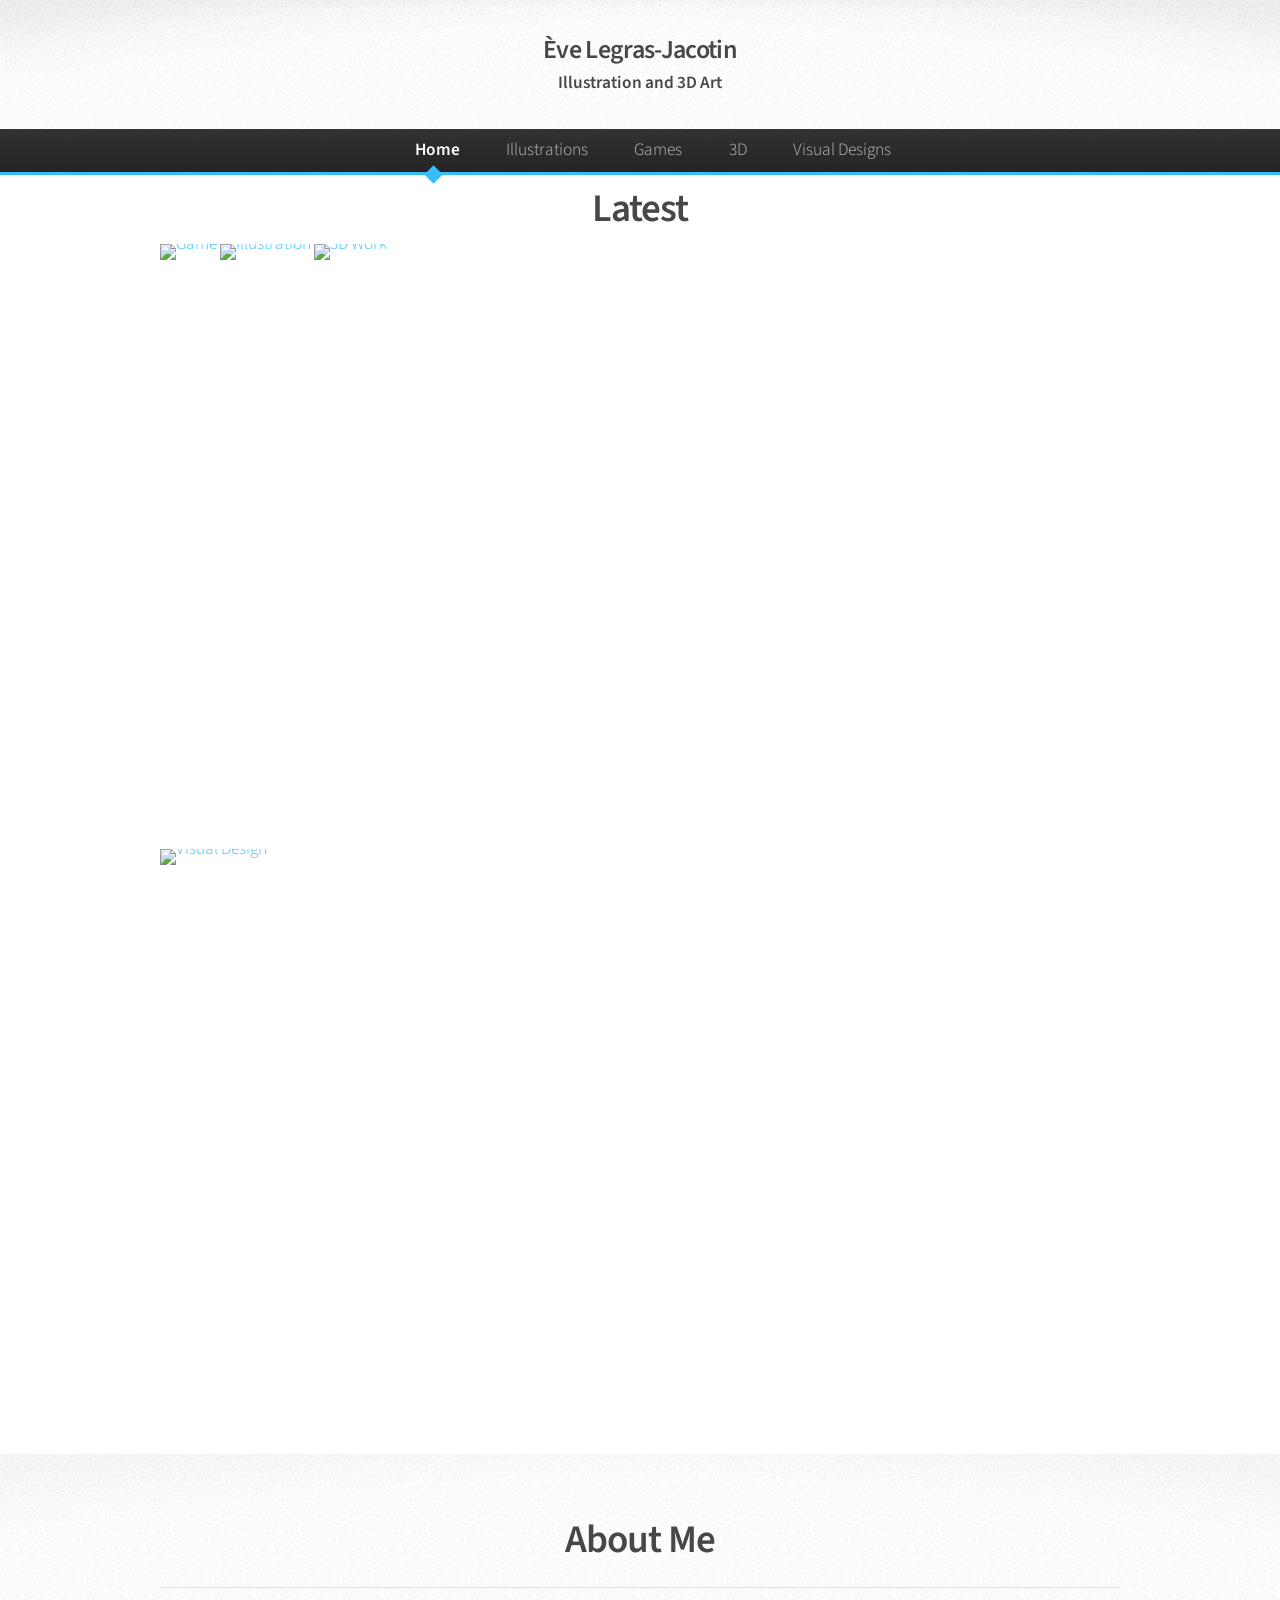
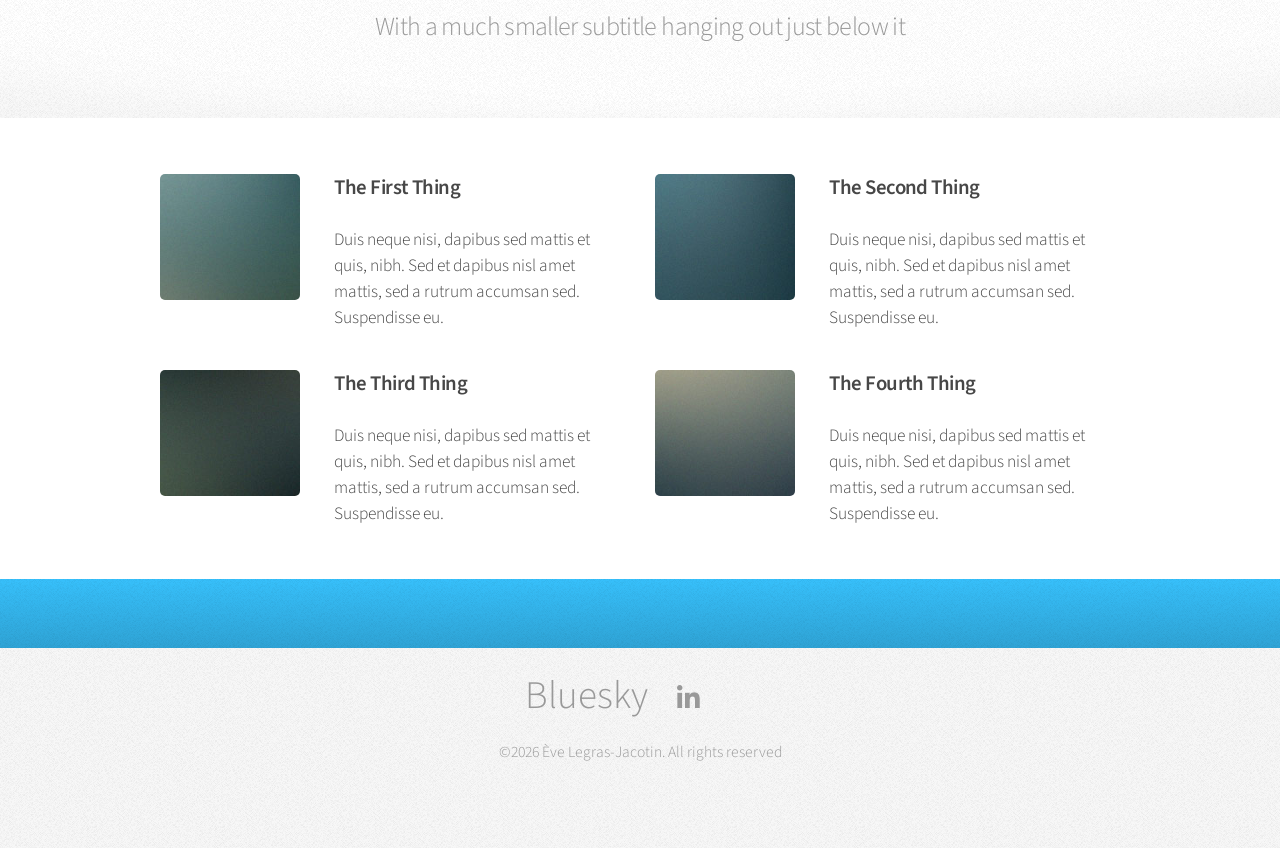
==== commit 9ed6d8f8: "Update index.html" ====
--- a/index.html
+++ b/index.html
@@ -49,14 +49,6 @@
 						<a><img class="img" src="images/PHIllu.png" alt="3D Work" href="3d.html"><div class="barAnim"><h2>3D Work</h2></div></a>
 						<a><img class="img" src="images/PHIllu.png" alt="Visual Design" href="designs.html"><div class="barAnim"><h2>Visual Design</h2></div></a>
 					</div>
-				</section>
-			
-			<!-- Banner -->
-				<section id="banner">
-					<header>
-						<h2>Arcana: <em>A responsive site template freebie by <a href="http://html5up.net">HTML5 UP</a></em></h2>
-						<a href="#" class="button">Learn More</a>
-					</header>
 				</section>
 
 			<!-- Gigantic Heading -->
@@ -132,9 +124,9 @@
 
 					<!-- Icons -->
 						<ul class="icons">
-							<li><a href="https://bsky.app/profile/businesscalamity.bsky.social" class="icon brands fa-bluesky"><span class="label">Bluesky</span></a></li>
-							<li><a href="https://www.linkedin.com/in/%C3%A8ve-legras-jacotin/" class="icon brands fa-linkedin-in"><span class="label">LinkedIn</span></a></li>
-							<li><a href="mailto:EveLegrasJacotin@outlook.com" class="icon brands fa-envelope"><span class="label">Mail</span></a></li>
+							<li><a href="https://bsky.app/profile/businesscalamity.bsky.social" target="_blank" class="fa-brands fa-bluesky"><span class="label">Bluesky</span></a></li>
+							<li><a href="https://www.linkedin.com/in/%C3%A8ve-legras-jacotin/" target="_blank" class="icon brands fa-linkedin-in"><span class="label">LinkedIn</span></a></li>
+							<li><a href="mailto:EveLegrasJacotin@outlook.com" class="icon brands fa-solid fa-envelope"><span class="label">Mail</span></a></li>
 						</ul>
 
 					<!-- Copyright -->
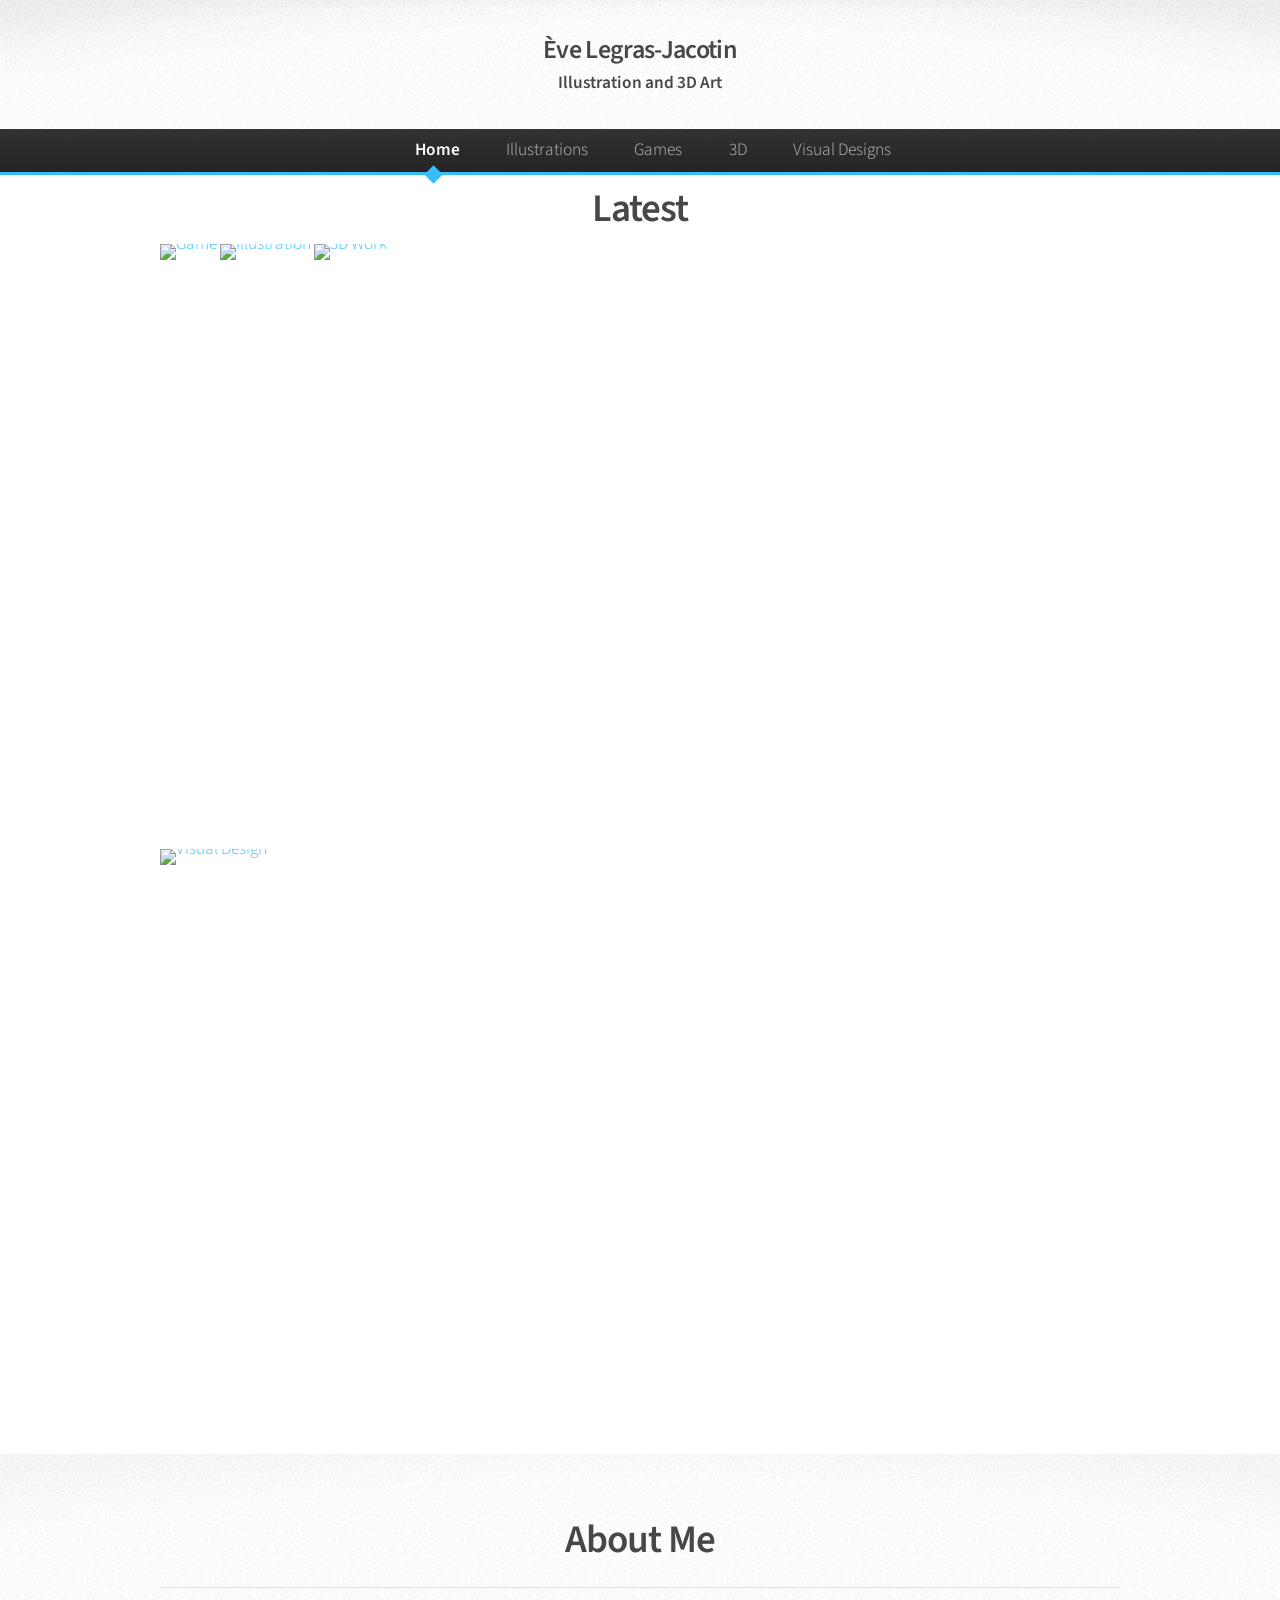
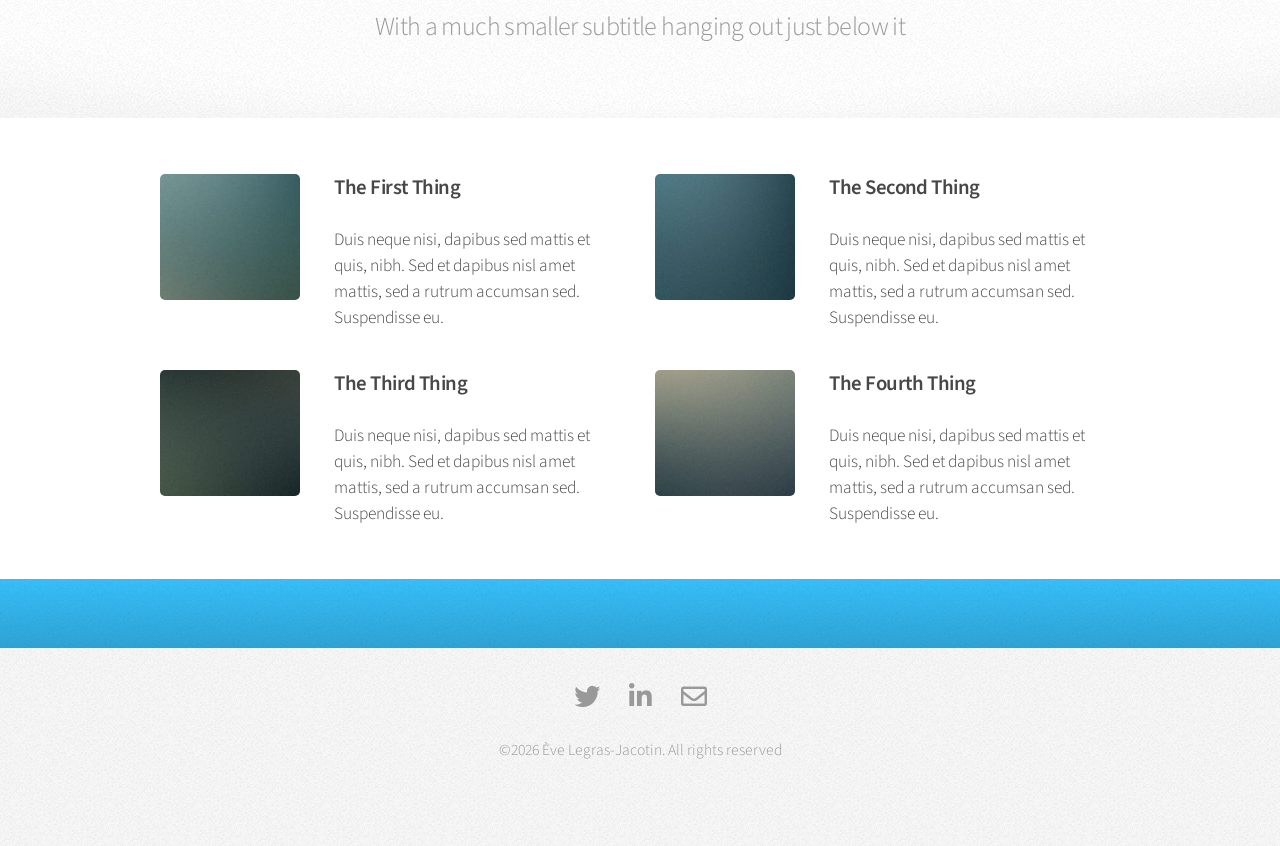
==== commit 0902d69a: "Update index.html" ====
--- a/index.html
+++ b/index.html
@@ -124,9 +124,9 @@
 
 					<!-- Icons -->
 						<ul class="icons">
-							<li><a href="https://bsky.app/profile/businesscalamity.bsky.social" target="_blank" class="fa-brands fa-bluesky"><span class="label">Bluesky</span></a></li>
+							<li><a href="https://bsky.app/profile/businesscalamity.bsky.social" target="_blank" class="icon brands fa-twitter"><span class="label">Bluesky</span></a></li>
 							<li><a href="https://www.linkedin.com/in/%C3%A8ve-legras-jacotin/" target="_blank" class="icon brands fa-linkedin-in"><span class="label">LinkedIn</span></a></li>
-							<li><a href="mailto:EveLegrasJacotin@outlook.com" class="icon brands fa-solid fa-envelope"><span class="label">Mail</span></a></li>
+							<li><a href="mailto:EveLegrasJacotin@outlook.com" class="icon fa-solid fa-envelope"><span class="label">Mail</span></a></li>
 						</ul>
 
 					<!-- Copyright -->
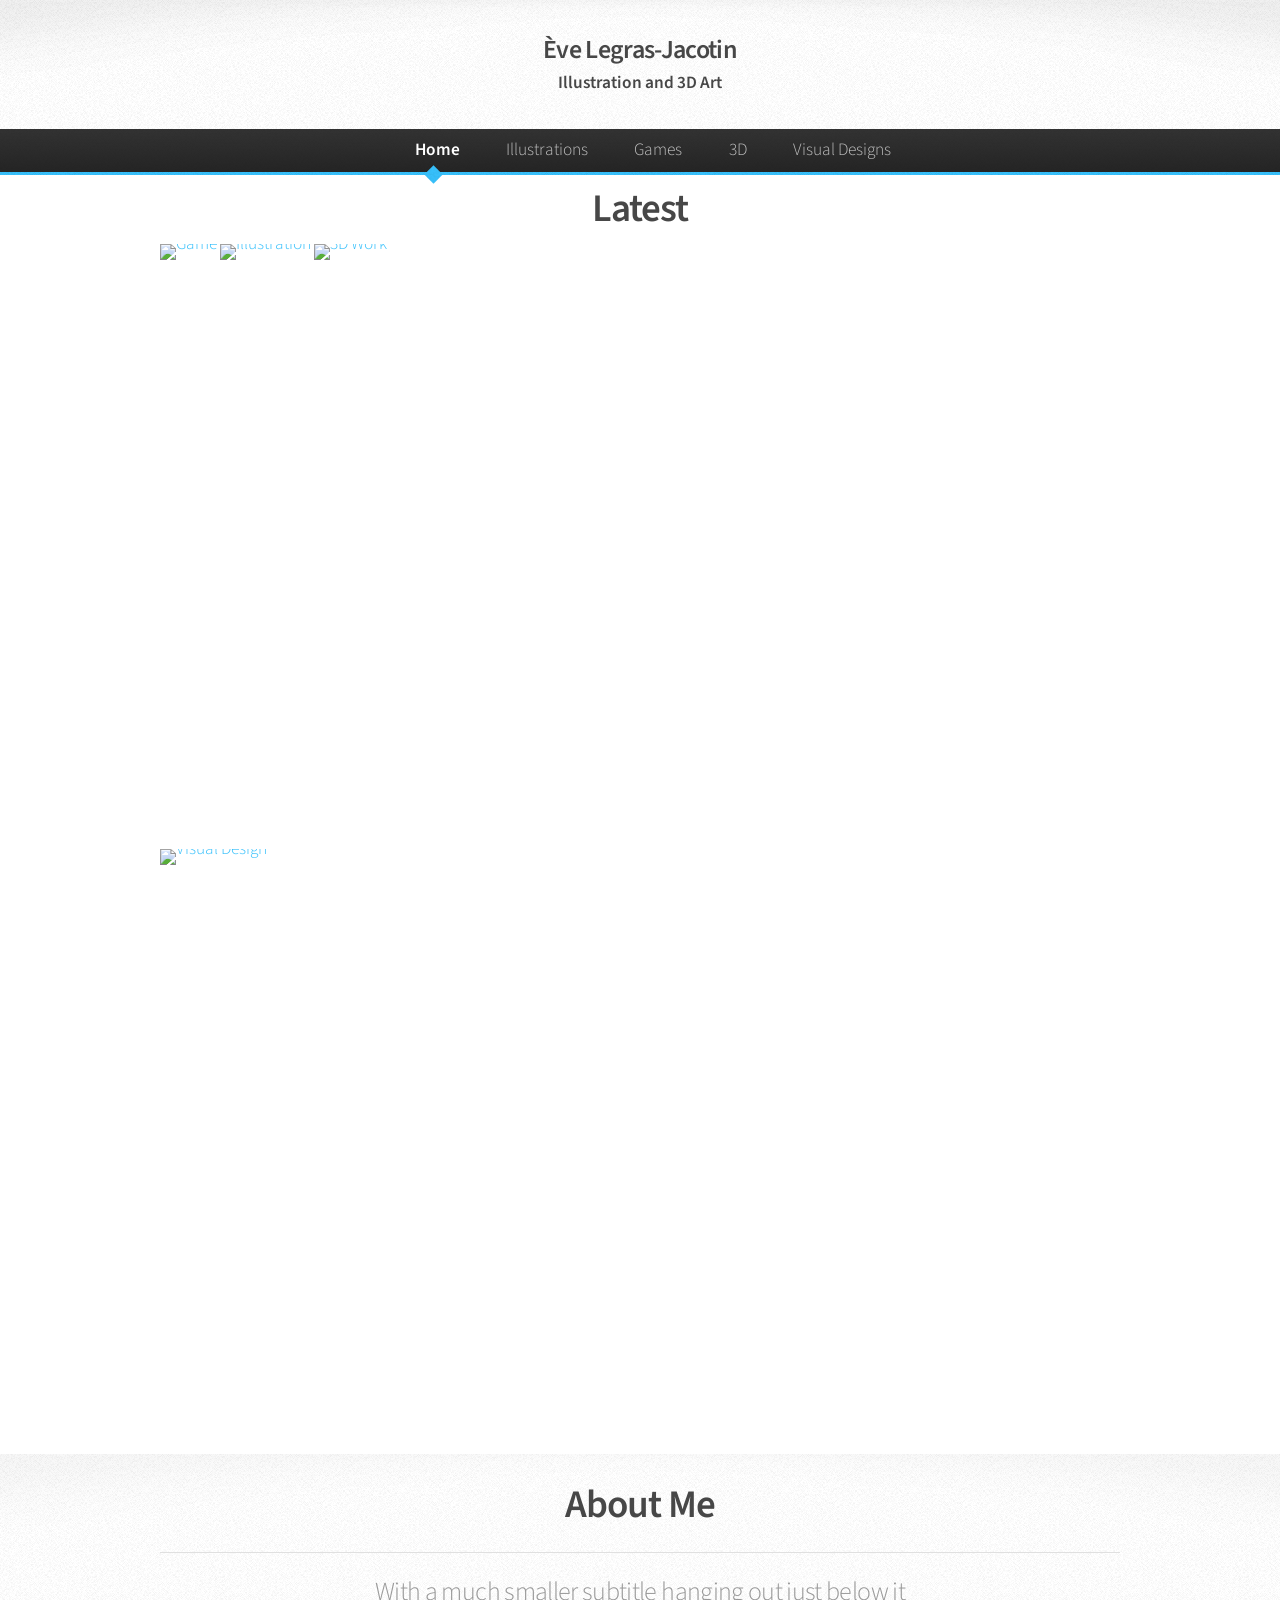
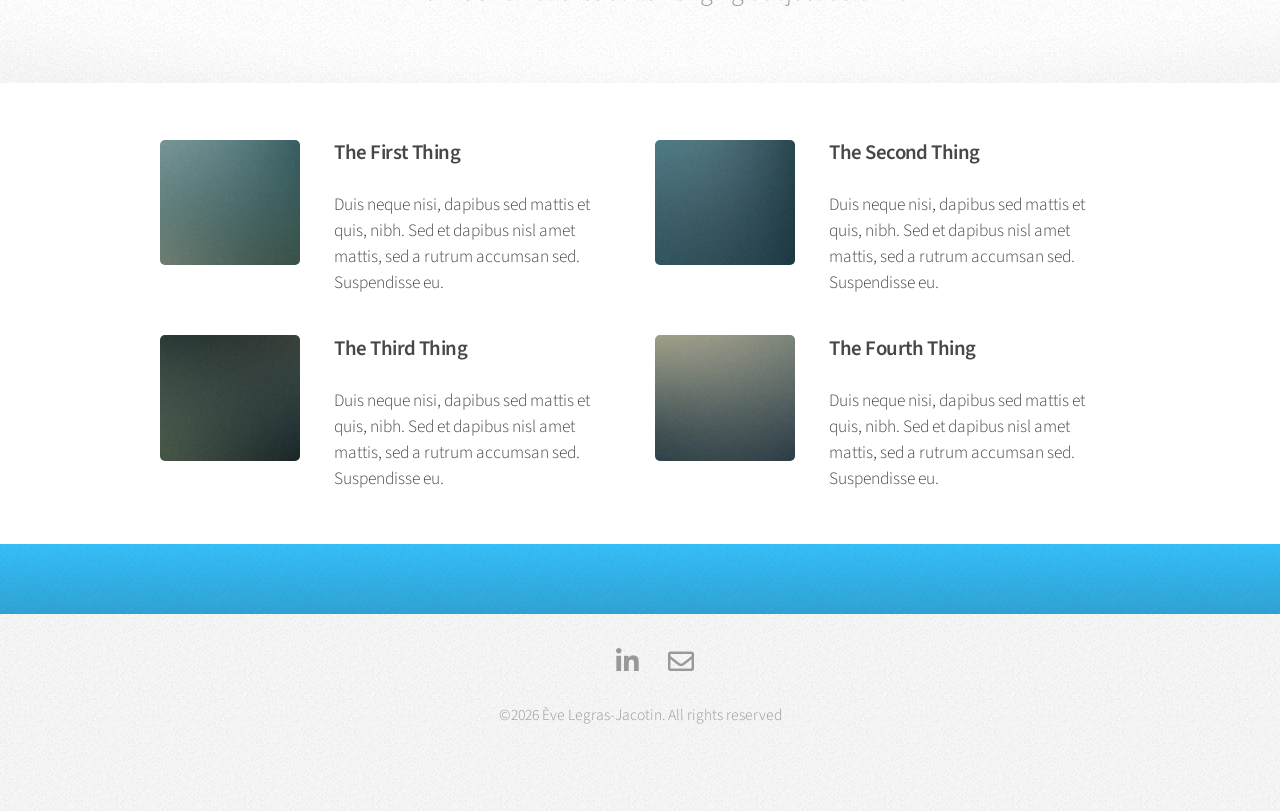
==== commit b8f05331: "Update index.html" ====
--- a/index.html
+++ b/index.html
@@ -52,7 +52,7 @@
 				</section>
 
 			<!-- Gigantic Heading -->
-				<section class="wrapper style2">
+				<section class="wrapper style2" style="padding: 1em 0 1em 0;">
 					<div class="container">
 						<header class="major">
 							<h2>About Me</h2>
@@ -124,7 +124,7 @@
 
 					<!-- Icons -->
 						<ul class="icons">
-							<li><a href="https://bsky.app/profile/businesscalamity.bsky.social" target="_blank" class="icon brands fa-twitter"><span class="label">Bluesky</span></a></li>
+							<li><a href="https://bsky.app/profile/businesscalamity.bsky.social" target="_blank" class="icon fa-brands fa-bluesky"><span class="label">Bluesky</span></a></li>
 							<li><a href="https://www.linkedin.com/in/%C3%A8ve-legras-jacotin/" target="_blank" class="icon brands fa-linkedin-in"><span class="label">LinkedIn</span></a></li>
 							<li><a href="mailto:EveLegrasJacotin@outlook.com" class="icon fa-solid fa-envelope"><span class="label">Mail</span></a></li>
 						</ul>
@@ -141,6 +141,8 @@
 		</div>
 
 		<!-- Scripts -->
+			<script src="https://kit.fontawesome.com/724bd214e8.js" crossorigin="anonymous"></script>
+		
 			<script src="assets/js/jquery.min.js"></script>
 			<script src="assets/js/jquery.dropotron.min.js"></script>
 			<script src="assets/js/browser.min.js"></script>
--- a/assets/css/main.css
+++ b/assets/css/main.css
@@ -215,16 +215,17 @@
   height: 100px;
   background-image: linear-gradient(to right, rgba(0,0,0,0), rgba(0,0,0,0.5));
   position: absolute;
-	bottom: 0px;
-	left: 0px;
+  bottom: 0px;
+  left: 0px;
   opacity: 0;
-	mix-blend-mode: hard-light;
-	cursor: pointer;
+  mix-blend-mode: hard-light;
+  cursor: pointer;
+  text-wrap: nowrap;
 
 }
 .barAnim h2 {
 	margin: 0 0 0 0;
-		color: white;
+	color: white;
 	position: absolute;
 	top: -7%;
 	left: 15%;
@@ -304,23 +305,44 @@
 
 
 /* Gallery */
-#gallery {
-   line-height:0;
-   -webkit-column-count:5; /* split it into 5 columns */
-   -webkit-column-gap:5px; /* give it a 5px gap between columns */
-   -moz-column-count:5;
-   -moz-column-gap:5px;
-   column-count:5;
-   column-gap:5px;
-
+
+.illu_row {
+	justify-content: center;
+  display: flex;
+  flex-wrap: wrap;
+  padding: 0 4px 8px 4px;
 }
 
-div.gallery {
-	display: flex;
-	flex-wrap: wrap;
-	justify-content: center;
-		
+.illu_column {
+  flex: 25%;
+  max-width: 25%;
+  padding: 0 4px;
 }
+
+.illu_column img {
+  margin-top: 8px;
+  vertical-align: middle;
+  width: 100%;
+}
+
+.illu_column img:hover {
+	  cursor: pointer;
+}
+
+@media screen and (max-width: 800px) {
+  .illu_column {
+    flex: 50%;
+    max-width: 50%;
+  }
+}
+
+@media screen and (max-width: 600px) {
+  .illu_column {
+    flex: 100%;
+    max-width: 100%;
+  }
+}
+
 /*
 .fslightbox-container::before{
 	display: flex;
@@ -332,94 +354,6 @@
   bottom: 0.2vw;
 	  content: " (" attr(alt) ")" !important;
 }
-*/
-#gallery a {
-  margin-bottom:5px;
-	line-height: 0px;
-	height: calc(100% - 10);
-	border-bottom: 0px;
-  vertical-align:top;
-} 
-
-#gallery img {
-	margin: 0 5px 5px 0;
-  width: auto !important;
-  height: calc(22vw - 20px) !important;
-}
-
-#gallery img:hover {
-	  cursor: pointer;
-}
-
-@media screen (max-width: 1200px) {
-   #gallery {
-    -moz-column-count:    4;
-    -webkit-column-count: 4;
-    column-count:         4;
-   }
-}
-
-@media screen (max-width: 1000px) {
-   #gallery {
-    -moz-column-count:    3;
-    -webkit-column-count: 3;
-    column-count:         3;
-   }
-}
-
-@media screen (max-width: 800px) {
-   #gallery {
-    -moz-column-count:    2;
-    -webkit-column-count: 2;
-    column-count:         2;
-   }
-}
-
-@media screen (max-width: 400px) {
-   #gallery {
-    -moz-column-count:    1;
-    -webkit-column-count: 1;
-    column-count:         1;
-   }
-}
-
-/*
-.gallery-container a {
-  max-width: 300px;
-  max-height: auto;
-  padding: 5px;
-  display: inline-block;
-}
-
-.gallery-container img:hover {
-	  border: 1px solid #777;
-}
-
-	div.gallery {
-	  display: flex;
-	  flex-wrap: wrap;
-	  justify-content: center;
-	}
-
-	div.gallery-item {
-	  margin: 5px;
-	  border: 1px solid #ccc;
-	  width: calc(25% - 20px);
-	}
-
-	div.gallery-item:hover {
-	  border: 1px solid #777;
-	}
-
-	div.gallery-item img {
-	  width: 100%;
-	  height: auto;
-	}
-
-	div.gallery-item div.desc {
-	  padding: 15px;
-	  text-align: center;
-	}
 */
 
 /* Container */
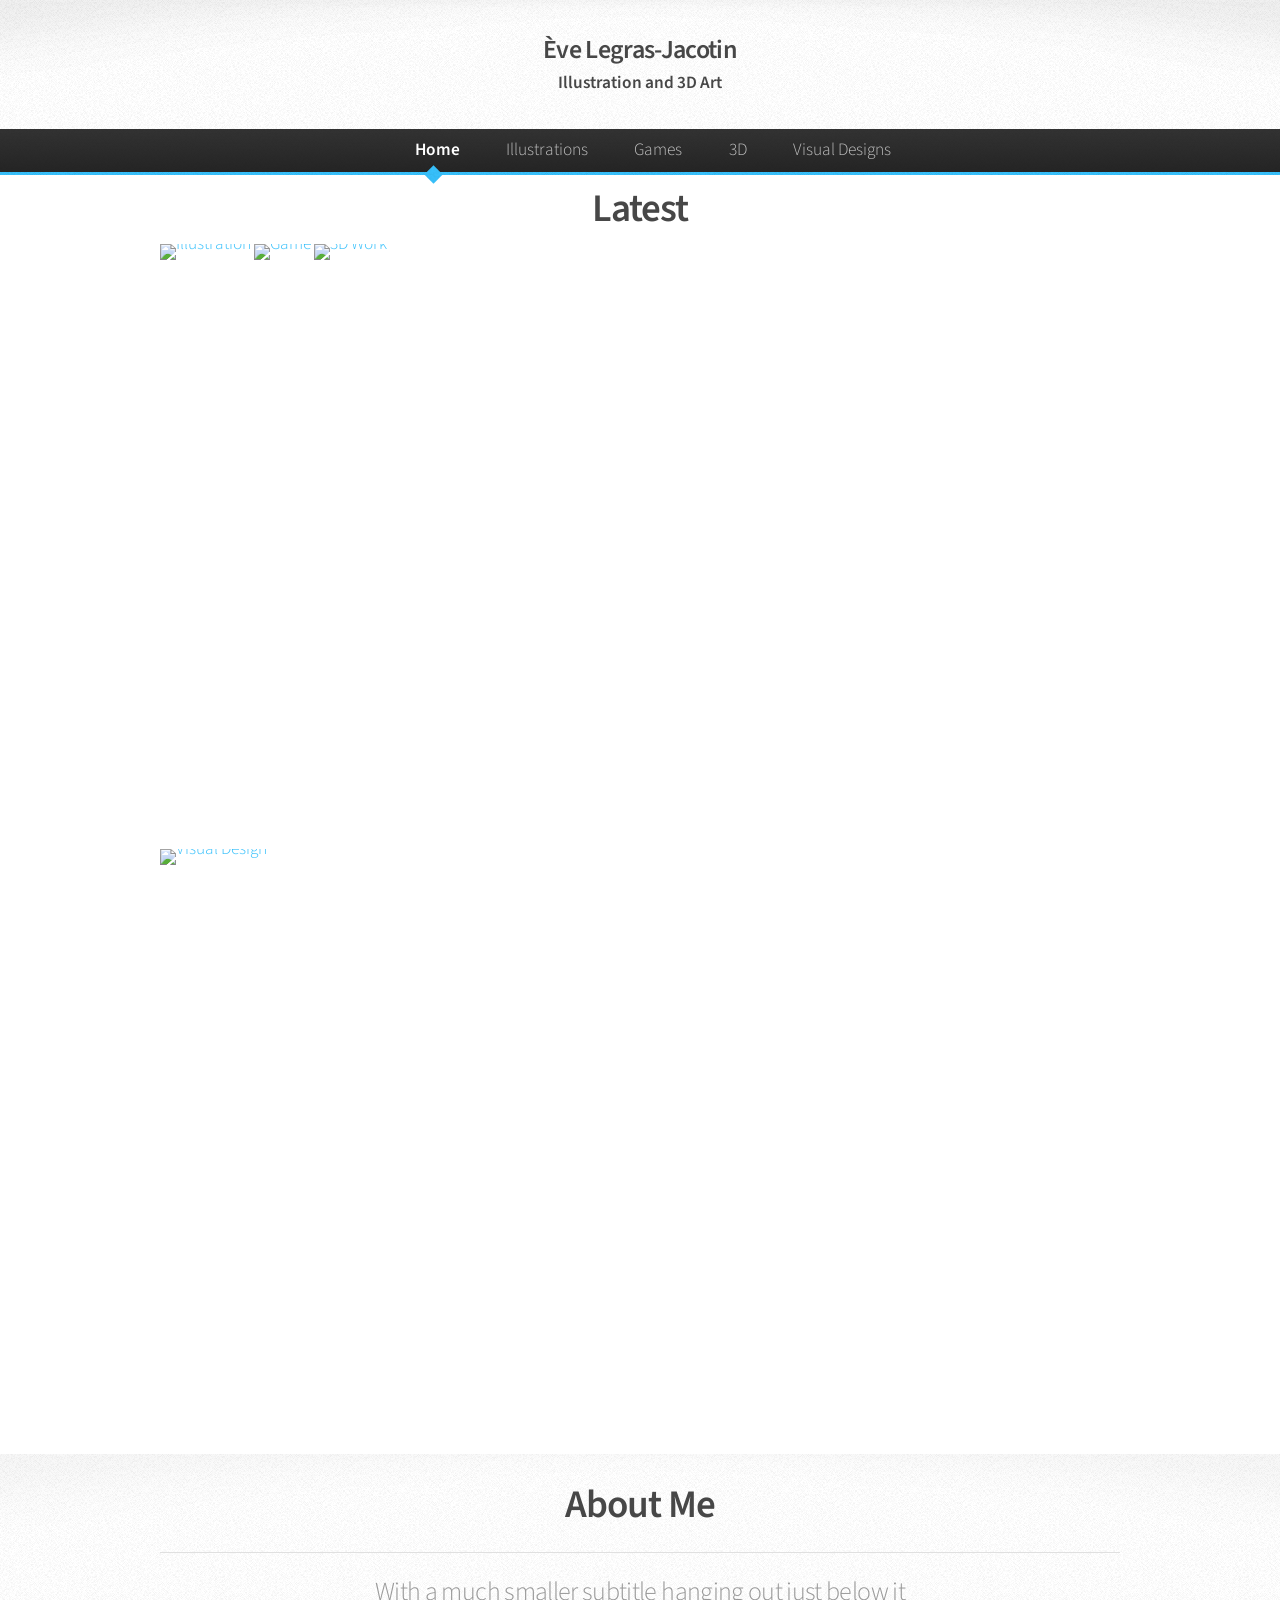
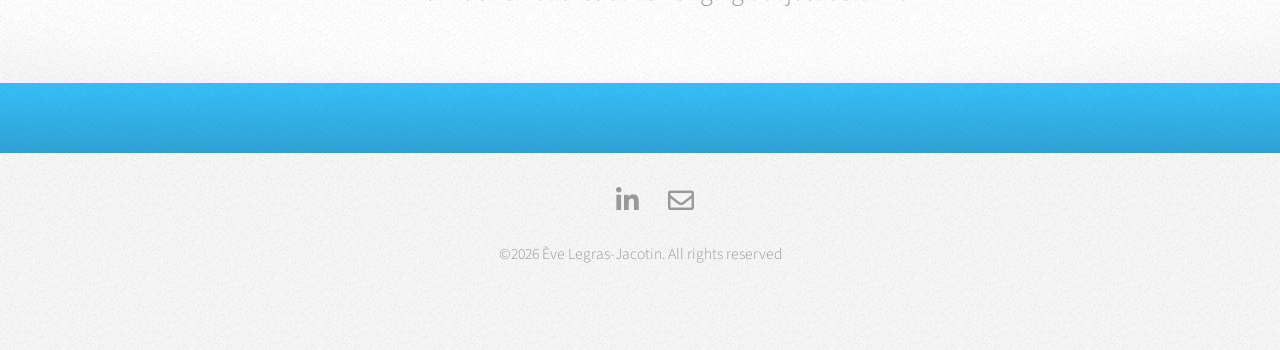
==== commit 58e5c1a6: "Update index.html" ====
--- a/index.html
+++ b/index.html
@@ -44,8 +44,8 @@
 						<h2 style="margin: 0 0 0 0;">Latest</h2>
 					</header>
 					<div class="container" id="gbars">
+						<a><img class="img" src="images/agathacircle.png" alt="Illustration" href="illustrations.html"><div class="barAnim"><h2>Illustration</h2></div></a>
 						<a><img class="img" src="images/PHIllu.png" alt="Game" href="games.html"><div class="barAnim"><h2>Game</h2></div></a>
-						<a><img class="img" src="images/agathacircle.png" alt="Illustration" href="illustrations.html"><div class="barAnim"><h2>Illustration</h2></div></a>
 						<a><img class="img" src="images/PHIllu.png" alt="3D Work" href="3d.html"><div class="barAnim"><h2>3D Work</h2></div></a>
 						<a><img class="img" src="images/PHIllu.png" alt="Visual Design" href="designs.html"><div class="barAnim"><h2>Visual Design</h2></div></a>
 					</div>
@@ -58,52 +58,6 @@
 							<h2>About Me</h2>
 							<p>With a much smaller subtitle hanging out just below it</p>
 						</header>
-					</div>
-				</section>
-
-			<!-- Posts -->
-				<section class="wrapper style1">
-					<div class="container">
-						<div class="row">
-							<section class="col-6 col-12-narrower">
-								<div class="box post">
-									<a href="#" class="image left"><img src="images/pic01.jpg" alt="" /></a>
-									<div class="inner">
-										<h3>The First Thing</h3>
-										<p>Duis neque nisi, dapibus sed mattis et quis, nibh. Sed et dapibus nisl amet mattis, sed a rutrum accumsan sed. Suspendisse eu.</p>
-									</div>
-								</div>
-							</section>
-							<section class="col-6 col-12-narrower">
-								<div class="box post">
-									<a href="#" class="image left"><img src="images/pic02.jpg" alt="" /></a>
-									<div class="inner">
-										<h3>The Second Thing</h3>
-										<p>Duis neque nisi, dapibus sed mattis et quis, nibh. Sed et dapibus nisl amet mattis, sed a rutrum accumsan sed. Suspendisse eu.</p>
-									</div>
-								</div>
-							</section>
-						</div>
-						<div class="row">
-							<section class="col-6 col-12-narrower">
-								<div class="box post">
-									<a href="#" class="image left"><img src="images/pic03.jpg" alt="" /></a>
-									<div class="inner">
-										<h3>The Third Thing</h3>
-										<p>Duis neque nisi, dapibus sed mattis et quis, nibh. Sed et dapibus nisl amet mattis, sed a rutrum accumsan sed. Suspendisse eu.</p>
-									</div>
-								</div>
-							</section>
-							<section class="col-6 col-12-narrower">
-								<div class="box post">
-									<a href="#" class="image left"><img src="images/pic04.jpg" alt="" /></a>
-									<div class="inner">
-										<h3>The Fourth Thing</h3>
-										<p>Duis neque nisi, dapibus sed mattis et quis, nibh. Sed et dapibus nisl amet mattis, sed a rutrum accumsan sed. Suspendisse eu.</p>
-									</div>
-								</div>
-							</section>
-						</div>
 					</div>
 				</section>
 
--- a/assets/css/main.css
+++ b/assets/css/main.css
@@ -2716,9 +2716,16 @@
 			}
 
 		.box.post .image {
-			width: 30%;
-			margin: 0;
-		}
+			width: 50%;
+			margin: 0 30px 0 0;
+		}
+
+		.image .img:after{
+			content: '';
+			display: block;
+			clear: both;
+		}
+
 
 /* Header */
 
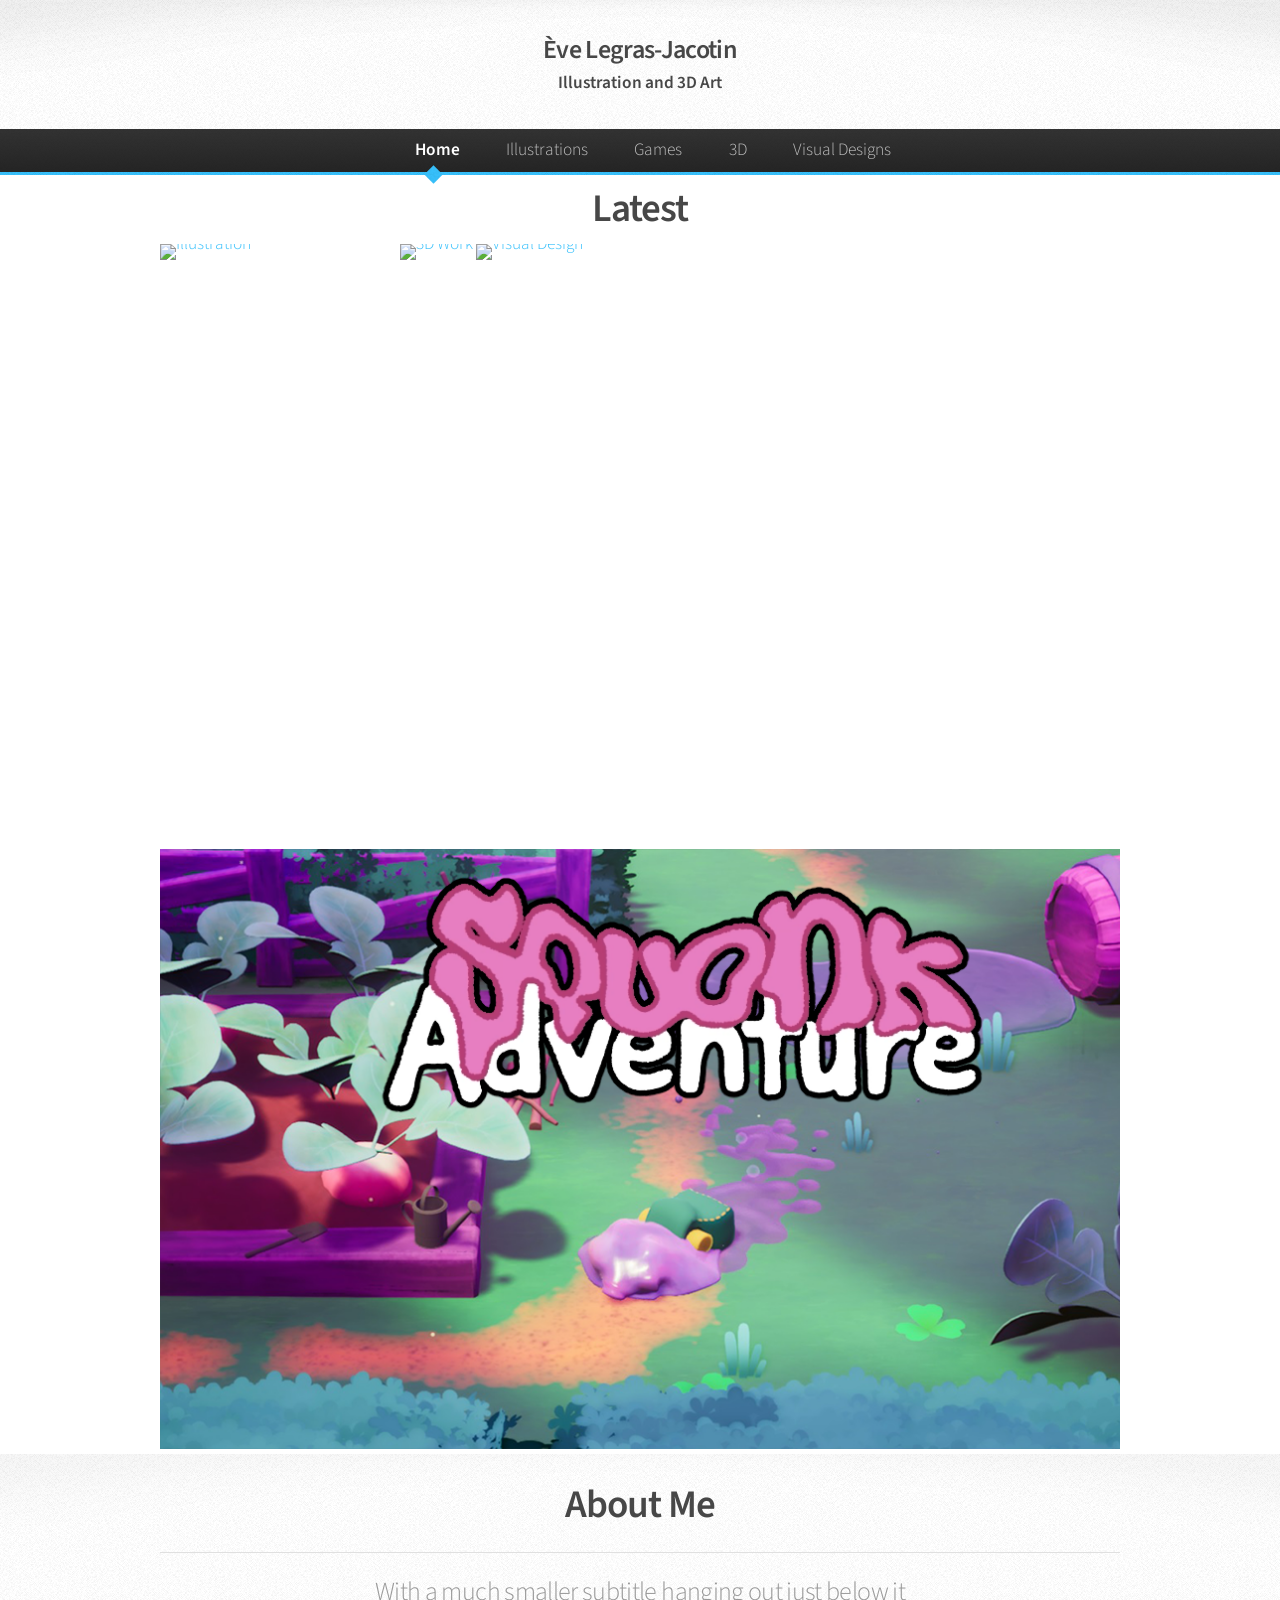
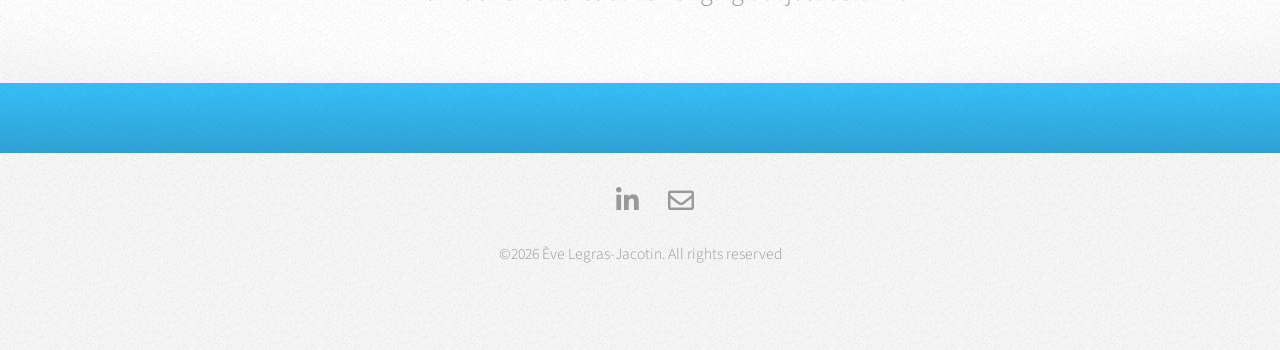
==== commit 903e3ece: "Update index.html" ====
--- a/index.html
+++ b/index.html
@@ -45,7 +45,7 @@
 					</header>
 					<div class="container" id="gbars">
 						<a><img class="img" src="images/agathacircle.png" alt="Illustration" href="illustrations.html"><div class="barAnim"><h2>Illustration</h2></div></a>
-						<a><img class="img" src="images/PHIllu.png" alt="Game" href="games.html"><div class="barAnim"><h2>Game</h2></div></a>
+						<a><img class="img" src="images/squonk_cover.png" alt="Game" href="games.html"><div class="barAnim"><h2>Game</h2></div></a>
 						<a><img class="img" src="images/PHIllu.png" alt="3D Work" href="3d.html"><div class="barAnim"><h2>3D Work</h2></div></a>
 						<a><img class="img" src="images/PHIllu.png" alt="Visual Design" href="designs.html"><div class="barAnim"><h2>Visual Design</h2></div></a>
 					</div>
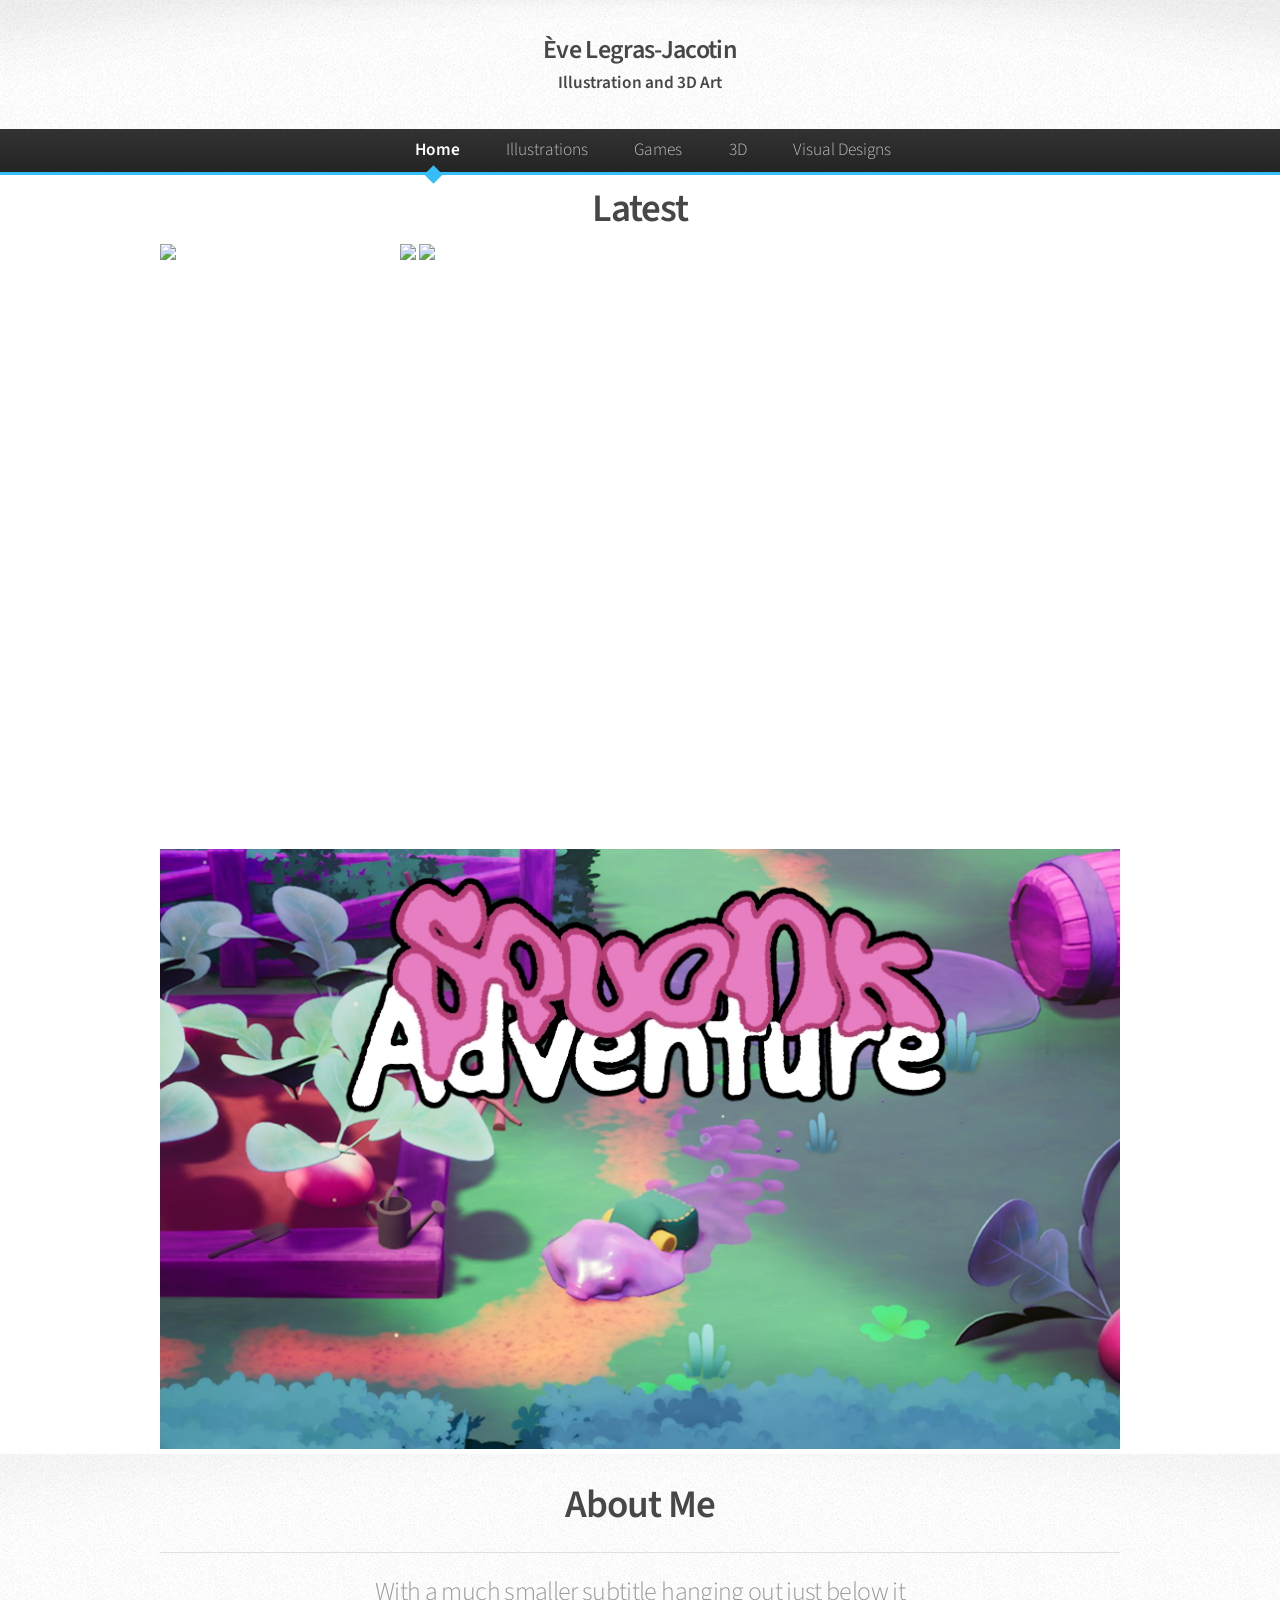
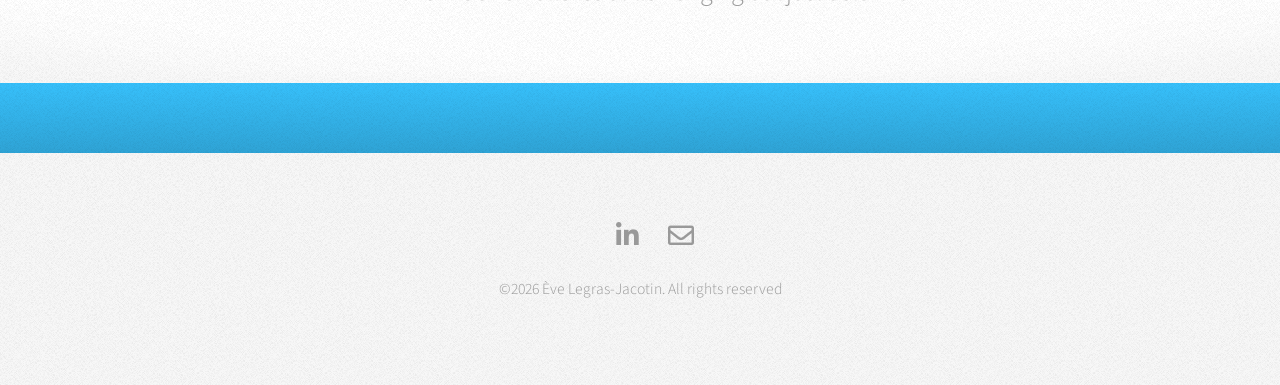
==== commit 1a87552b: "Update index.html" ====
--- a/index.html
+++ b/index.html
@@ -44,10 +44,10 @@
 						<h2 style="margin: 0 0 0 0;">Latest</h2>
 					</header>
 					<div class="container" id="gbars">
-						<a><img class="img" src="images/agathacircle.png" alt="Illustration" href="illustrations.html"><div class="barAnim"><h2>Illustration</h2></div></a>
-						<a><img class="img" src="images/squonk_cover.png" alt="Game" href="games.html"><div class="barAnim"><h2>Game</h2></div></a>
-						<a><img class="img" src="images/PHIllu.png" alt="3D Work" href="3d.html"><div class="barAnim"><h2>3D Work</h2></div></a>
-						<a><img class="img" src="images/PHIllu.png" alt="Visual Design" href="designs.html"><div class="barAnim"><h2>Visual Design</h2></div></a>
+						<a href="illustrations.html"><img class="img" src="images/agathacircle.png" style="max-width:2217; hmax-height:2170; object-position: 25% 70%;"><div class="barAnim"><h2>Illustration</h2></div></a>
+						<a href="games.html"><img class="img" src="images/squonk_cover.png" style="max-width:1001; hmax-height:603; object-position: 25% 70%;"><div class="barAnim"><h2>Game</h2></div></a>
+						<a href="3d.html"><img class="img" src="images/PHIllu.png" style="max-width:372; hmax-height:465; object-position: 25% 70%;"><div class="barAnim"><h2>3D Work</h2></div></a>
+						<a href="designs.html"><img class="img" src="images/PHIllu.png" style="max-width:372; hmax-height:465; object-position: 25% 70%;"><div class="barAnim"><h2>Visual Design</h2></div></a>
 					</div>
 				</section>
 
@@ -78,7 +78,7 @@
 
 					<!-- Icons -->
 						<ul class="icons">
-							<li><a href="https://bsky.app/profile/businesscalamity.bsky.social" target="_blank" class="icon fa-brands fa-bluesky"><span class="label">Bluesky</span></a></li>
+							<li><a href="https://bsky.app/profile/businesscalamity.bsky.social" target="_blank" class="icon brands fa-brands fa-bluesky"><span class="label">Bluesky</span></a></li>
 							<li><a href="https://www.linkedin.com/in/%C3%A8ve-legras-jacotin/" target="_blank" class="icon brands fa-linkedin-in"><span class="label">LinkedIn</span></a></li>
 							<li><a href="mailto:EveLegrasJacotin@outlook.com" class="icon fa-solid fa-envelope"><span class="label">Mail</span></a></li>
 						</ul>
--- a/assets/css/main.css
+++ b/assets/css/main.css
@@ -7,7 +7,13 @@
 	Free for personal and commercial use under the CCA 3.0 license (html5up.net/license)
 
 */
-
+.d-none {
+  display:none
+}
+.d-block {
+  display:block
+}
+		
 html, body, div, span, applet, object,
 iframe, h1, h2, h3, h4, h5, h6, p, blockquote,
 pre, a, abbr, acronym, address, big, cite,
@@ -185,6 +191,14 @@
 	}
 
 
+/* Games 
+
+.vgame {
+	top: 0;
+	left: 0;
+	z-index: -1;
+}
+*/
 /* Gallery bars */
 #gbars {
    line-height:0;
@@ -425,6 +439,7 @@
 		flex-wrap: wrap;
 		box-sizing: border-box;
 		align-items: stretch;
+		padding-bottom: 2em;
 	}
 
 		.row > * {
@@ -2696,12 +2711,11 @@
 		margin: 0;
 	}
 
-	.box.post {
 		position: relative;
 		margin: 0 0 2em 0;
 	}
 
-		.box.post:after {
+		.box.post::after {
 			content: '';
 			display: block;
 			clear: both;
@@ -2714,7 +2728,11 @@
 			.box.post .inner > :last-child {
 				margin-bottom: 0;
 			}
-
+		
+			.box.post .inner h3 {
+				margin-bottom: 0.5vw;
+			}
+		
 		.box.post .image {
 			width: 50%;
 			margin: 0 30px 0 0;
@@ -2927,6 +2945,11 @@
 			background: #fff;
 		}
 		.wrapper.bars {
+			padding: 0 0 0 0;
+			background: #fff;
+		}
+
+		.wrapper.pagetop {
 			padding: 0 0 0 0;
 			background: #fff;
 		}
